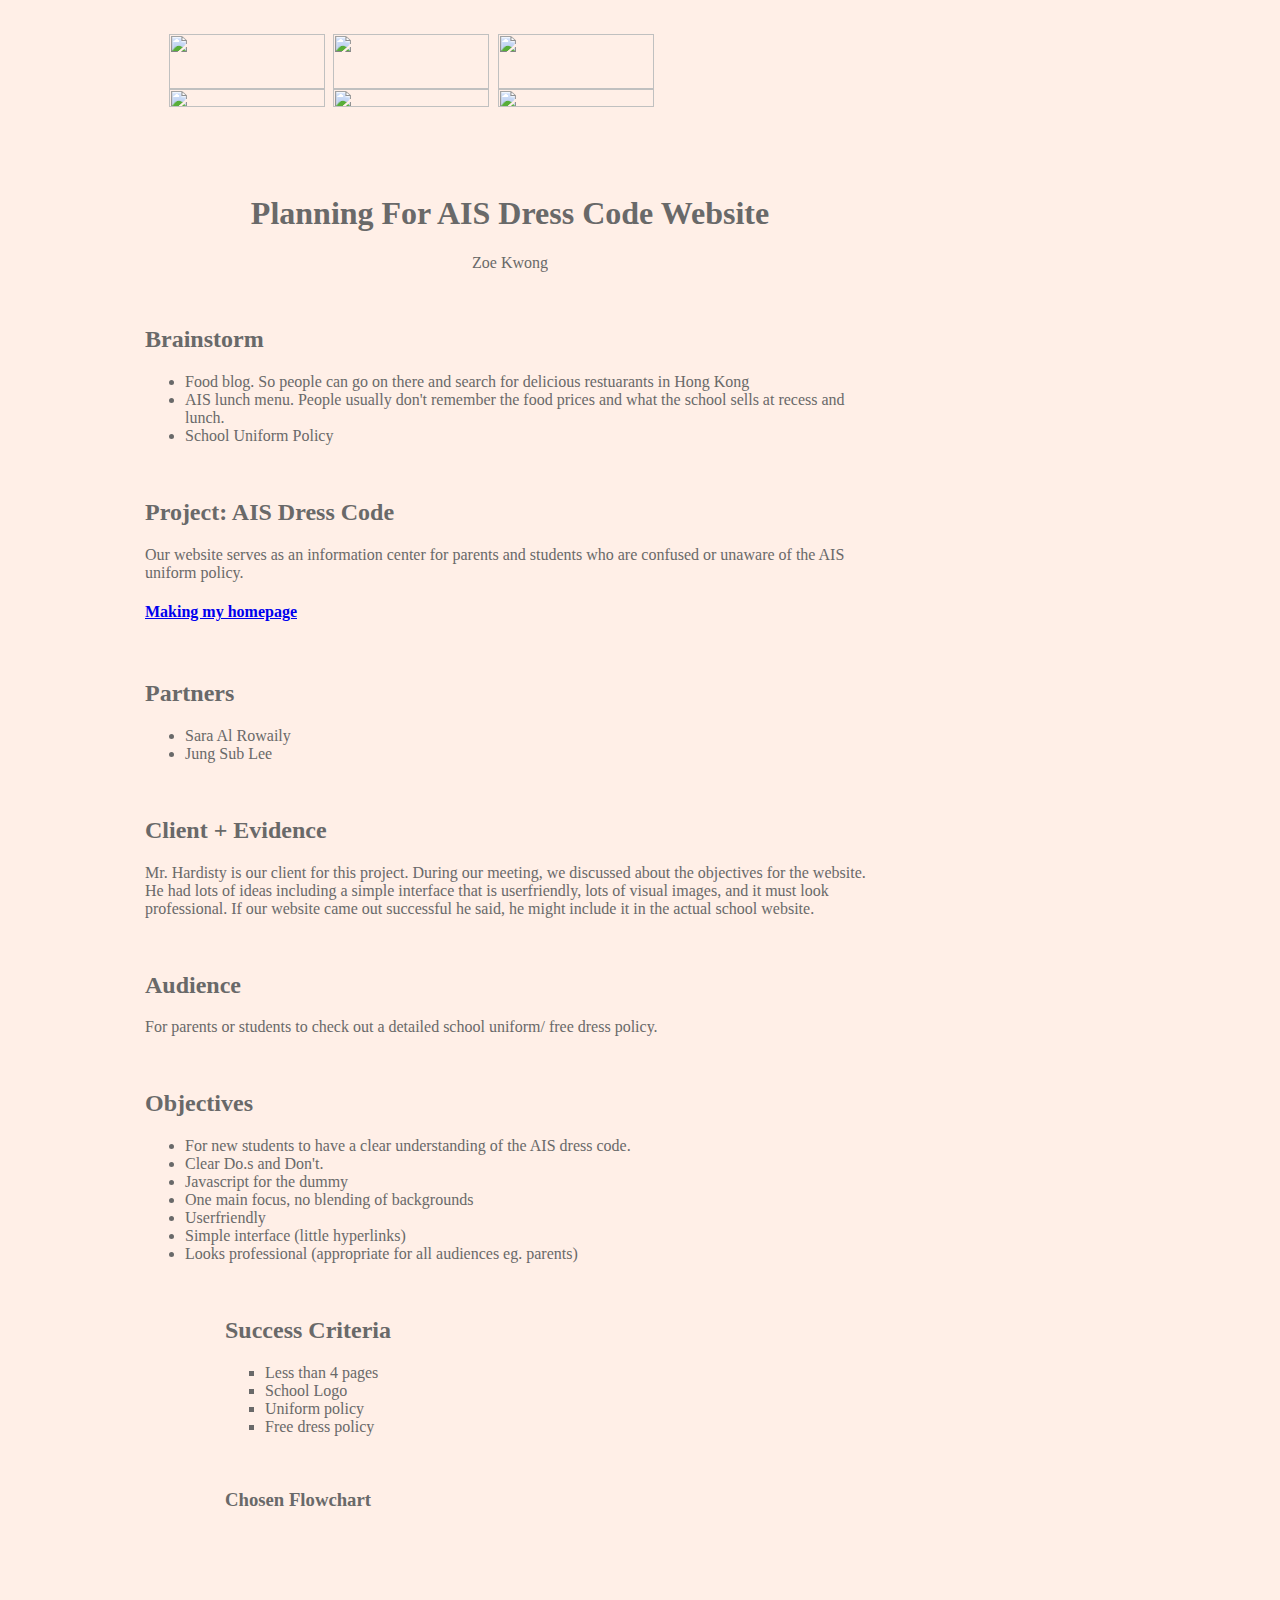
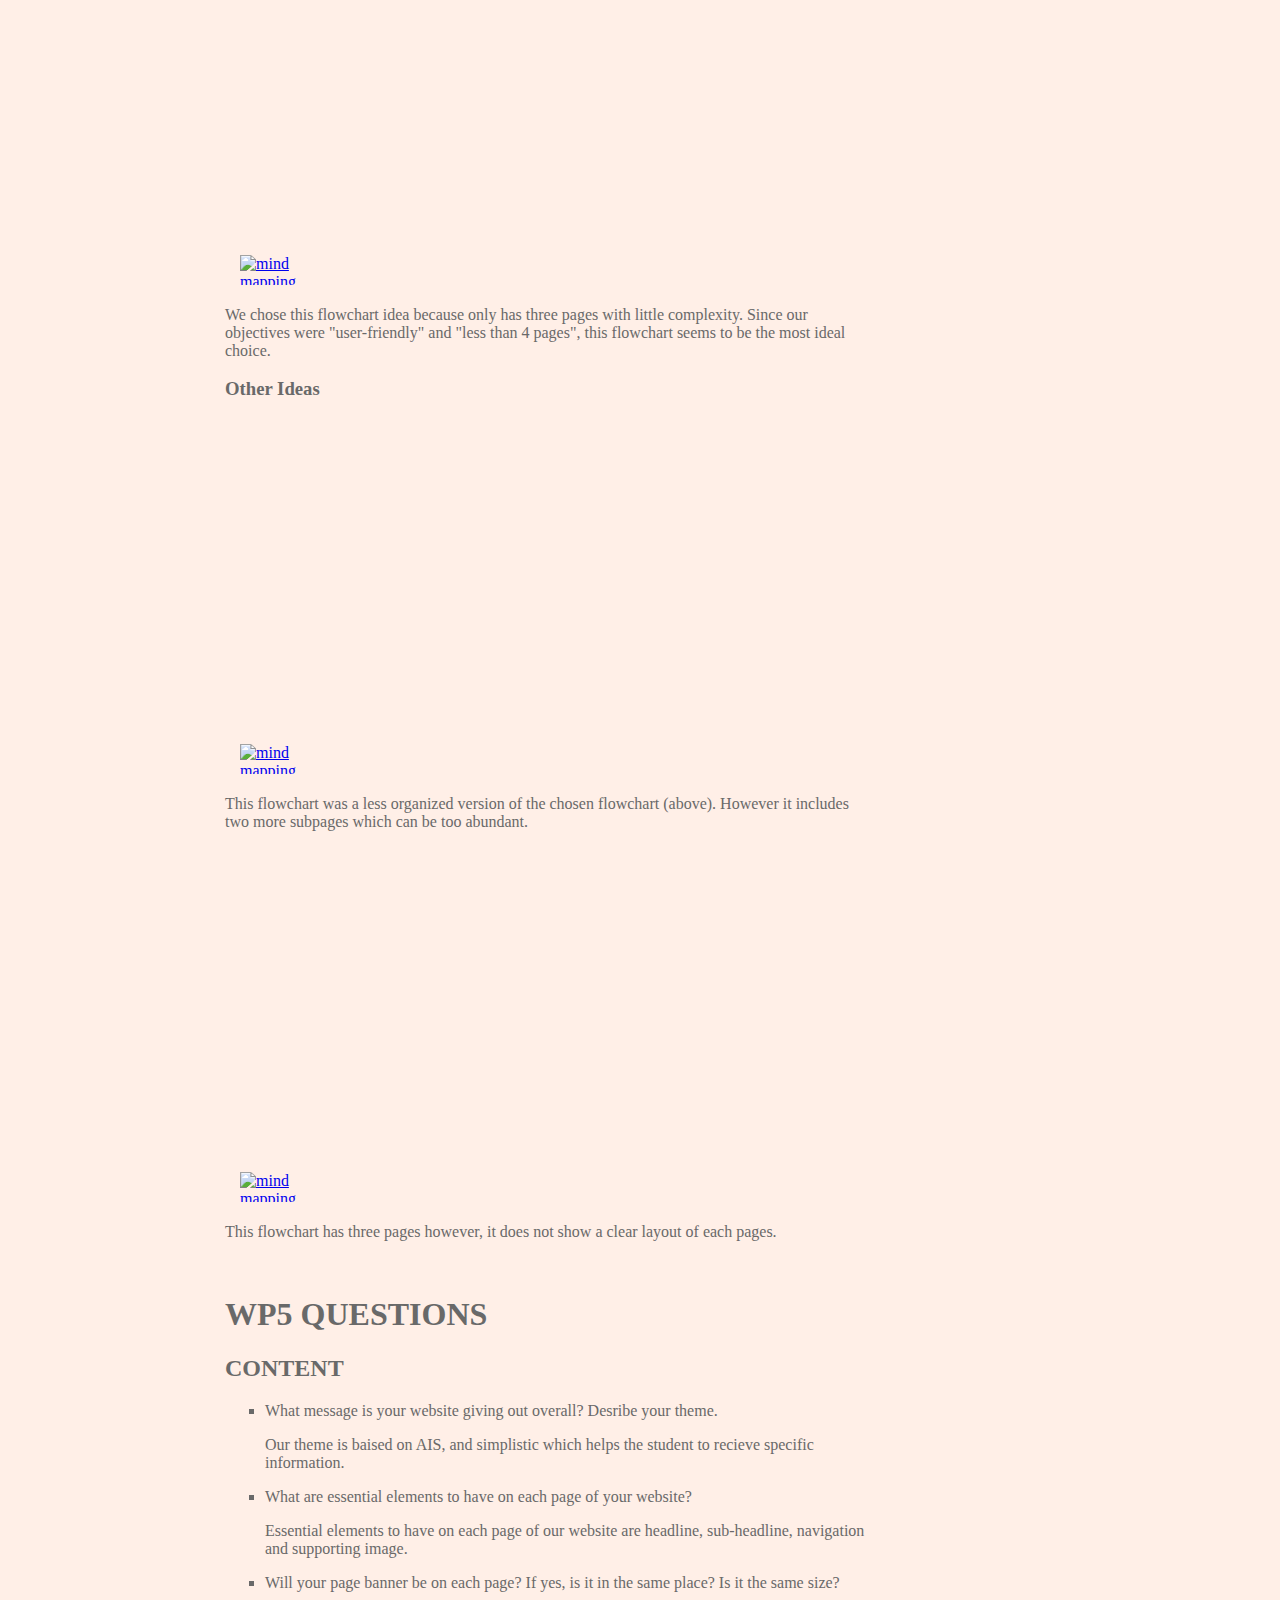
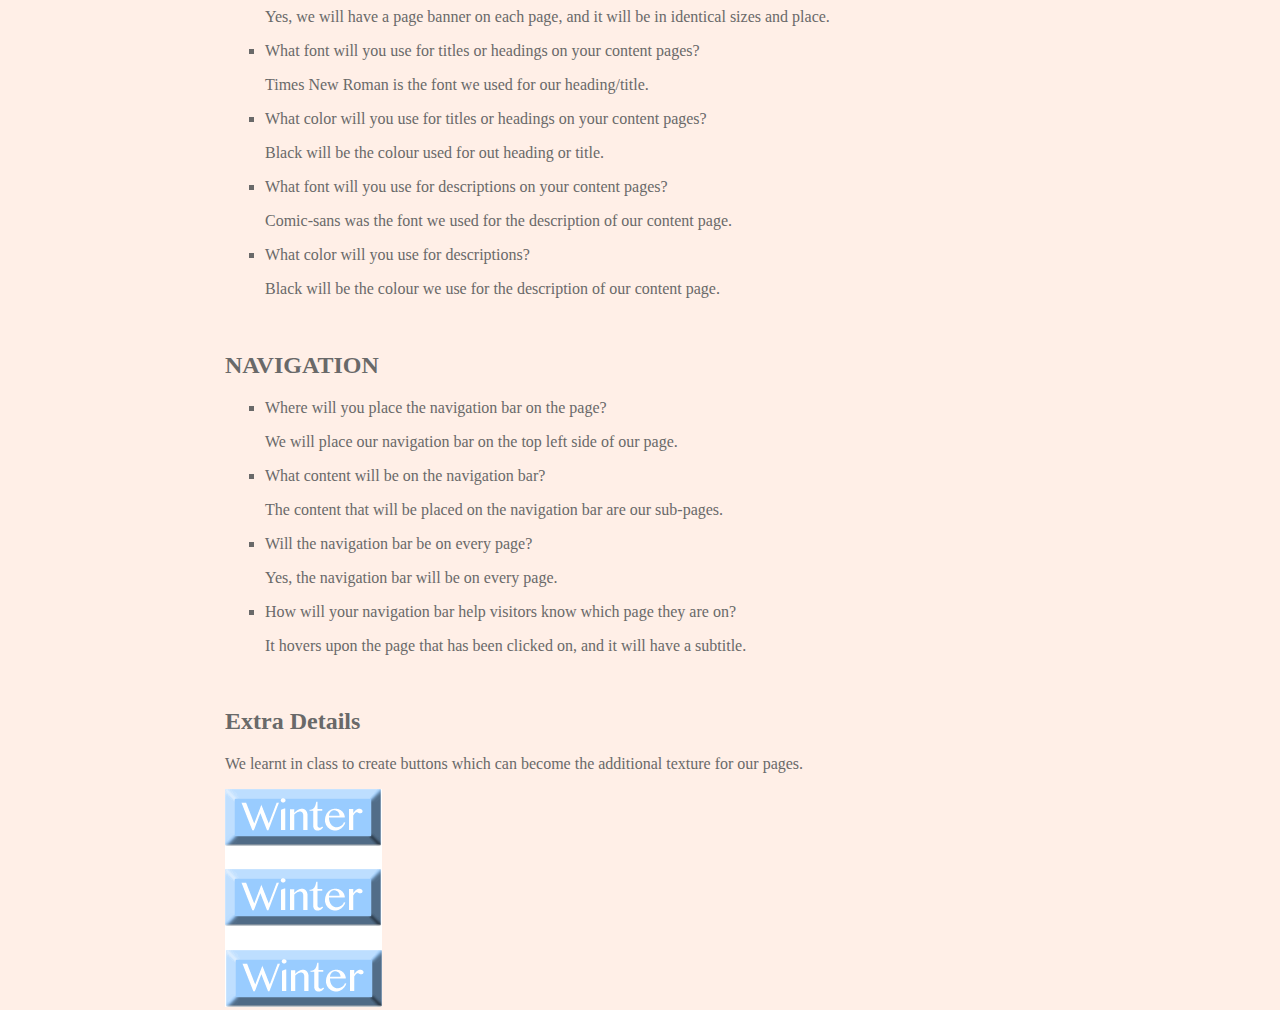
==== index.html @ 4e283cb4 "images" ====
<!DOCTYPE html PUBLIC "-//W3C//DTD XHTML 1.0 Transitional//EN" "http://www.w3.org/TR/xhtml1/DTD/xhtml1-transitional.dtd">
<html xmlns="http://www.w3.org/1999/xhtml"><!-- InstanceBegin template="/Templates/FW-template.dwt" codeOutsideHTMLIsLocked="false" -->
<head>
<meta http-equiv="Content-Type" content="text/html; charset=UTF-8" />
<!-- InstanceBeginEditable name="doctitle" -->
<title>Untitled Document</title>
<!-- InstanceEndEditable -->
<!-- InstanceBeginEditable name="head" -->
<style type="text/css">
body {
	background-color: #FFEFE7;
}
</style>
<!-- InstanceEndEditable -->
<style type="text/css">
#apDiv1 {
	position:absolute;
	left:10px;
	top:17px;
	width:142px;
	height:121px;
	z-index:1;
}
#apDiv2 {
	position:absolute;
	left:161px;
	top:16px;
	width:728px;
	height:124px;
	z-index:2;
}
#apDiv3 {
	position:absolute;
	left:9px;
	top:178px;
	width:144px;
	height:443px;
	z-index:3;
}
#apDiv4 {
	position:absolute;
	left:145px;
	top:174px;
	width:730px;
	height:432px;
	z-index:4;
}td img {display: block;}
</style>
<script language="JavaScript1.2" type="text/javascript">
<!--
function MM_findObj(n, d) { //v4.01
  var p,i,x;  if(!d) d=document; if((p=n.indexOf("?"))>0&&parent.frames.length) {
    d=parent.frames[n.substring(p+1)].document; n=n.substring(0,p);}
  if(!(x=d[n])&&d.all) x=d.all[n]; for (i=0;!x&&i<d.forms.length;i++) x=d.forms[i][n];
  for(i=0;!x&&d.layers&&i<d.layers.length;i++) x=MM_findObj(n,d.layers[i].document);
  if(!x && d.getElementById) x=d.getElementById(n); return x;
}
function MM_nbGroup(event, grpName) { //v6.0
var i,img,nbArr,args=MM_nbGroup.arguments;
  if (event == "init" && args.length > 2) {
    if ((img = MM_findObj(args[2])) != null && !img.MM_init) {
      img.MM_init = true; img.MM_up = args[3]; img.MM_dn = img.src;
      if ((nbArr = document[grpName]) == null) nbArr = document[grpName] = new Array();
      nbArr[nbArr.length] = img;
      for (i=4; i < args.length-1; i+=2) if ((img = MM_findObj(args[i])) != null) {
        if (!img.MM_up) img.MM_up = img.src;
        img.src = img.MM_dn = args[i+1];
        nbArr[nbArr.length] = img;
    } }
  } else if (event == "over") {
    document.MM_nbOver = nbArr = new Array();
    for (i=1; i < args.length-1; i+=3) if ((img = MM_findObj(args[i])) != null) {
      if (!img.MM_up) img.MM_up = img.src;
      img.src = (img.MM_dn && args[i+2]) ? args[i+2] : ((args[i+1])?args[i+1] : img.MM_up);
      nbArr[nbArr.length] = img;
    }
  } else if (event == "out" ) {
    for (i=0; i < document.MM_nbOver.length; i++) { img = document.MM_nbOver[i]; img.src = (img.MM_dn) ? img.MM_dn : img.MM_up; }
  } else if (event == "down") {
    nbArr = document[grpName];
    if (nbArr) for (i=0; i < nbArr.length; i++) { img=nbArr[i]; img.src = img.MM_up; img.MM_dn = 0; }
    document[grpName] = nbArr = new Array();
    for (i=2; i < args.length-1; i+=2) if ((img = MM_findObj(args[i])) != null) {
      if (!img.MM_up) img.MM_up = img.src;
      img.src = img.MM_dn = (args[i+1])? args[i+1] : img.MM_up;
      nbArr[nbArr.length] = img;
  } }
}

function MM_preloadImages() { //v3.0
  var d=document; if(d.images){ if(!d.MM_p) d.MM_p=new Array();
    var i,j=d.MM_p.length,a=MM_preloadImages.arguments; for(i=0; i<a.length; i++)
    if (a[i].indexOf("#")!=0){ d.MM_p[j]=new Image; d.MM_p[j++].src=a[i];}}
}

//-->
</script>
</head>

<body>
<div id="apDiv2">
  <table width="500" border="0" align="center" cellpadding="0" cellspacing="0" style="display: inline-table;">
    <!-- fwtable fwsrc="planningsite-buttons.png" fwpage="Page 1" fwbase="FWbuttons-planningsite.gif" fwstyle="Dreamweaver" fwdocid = "1319396795" fwnested="0" -->
    <tr>
      <td><img src="spacer.gif" width="8" height="1" border="0" alt="" /></td>
      <td><img src="spacer.gif" width="156" height="1" border="0" alt="" /></td>
      <td><img src="spacer.gif" width="8" height="1" border="0" alt="" /></td>
      <td><img src="spacer.gif" width="156" height="1" border="0" alt="" /></td>
      <td><img src="spacer.gif" width="9" height="1" border="0" alt="" /></td>
      <td><img src="spacer.gif" width="156" height="1" border="0" alt="" /></td>
      <td><img src="spacer.gif" width="7" height="1" border="0" alt="" /></td>
      <td><img src="spacer.gif" width="1" height="1" border="0" alt="" /></td>
    </tr>
    <tr>
      <td colspan="7"><img name="FWbuttonsplanningsite_r1_c1" src="FWbuttons-planningsite_r1_c1.gif" width="500" height="17" border="0" id="FWbuttonsplanningsite_r1_c1" alt="" /></td>
      <td><img src="spacer.gif" width="1" height="17" border="0" alt="" /></td>
    </tr>
    <tr>
      <td rowspan="2"><img name="FWbuttonsplanningsite_r2_c1" src="FWbuttons-planningsite_r2_c1.gif" width="8" height="73" border="0" id="FWbuttonsplanningsite_r2_c1" alt="" /></td>
      <td><a href="index.html" onmouseout="MM_nbGroup('out');" onmouseover="MM_nbGroup('over','FWbuttonsplanningsite_r2_c2','www/CTD-Planning-Site-ZKwong/FWbuttons-planningsite_r2_c2_s2.gif','www/CTD-Planning-Site-ZKwong/FWbuttons-planningsite_r2_c2_s3.gif',1);" onclick="MM_nbGroup('down','navbar1','FWbuttonsplanningsite_r2_c2','www/CTD-Planning-Site-ZKwong/FWbuttons-planningsite_r2_c2_s3.gif',1);"><img name="FWbuttonsplanningsite_r2_c2" src="FWbuttons-planningsite_r2_c2.gif" width="156" height="55" border="0" id="FWbuttonsplanningsite_r2_c2" alt="" /></a></td>
      <td rowspan="2"><img name="FWbuttonsplanningsite_r2_c3" src="FWbuttons-planningsite_r2_c3.gif" width="8" height="73" border="0" id="FWbuttonsplanningsite_r2_c3" alt="" /></td>
      <td><a href="wireframe-to-prototype.html" onmouseout="MM_nbGroup('out');" onmouseover="MM_nbGroup('over','FWbuttonsplanningsite_r2_c4','www/CTD-Planning-Site-ZKwong/FWbuttons-planningsite_r2_c4_s2.gif','www/CTD-Planning-Site-ZKwong/FWbuttons-planningsite_r2_c4_s3.gif',1);" onclick="MM_nbGroup('down','navbar1','FWbuttonsplanningsite_r2_c4','www/CTD-Planning-Site-ZKwong/FWbuttons-planningsite_r2_c4_s3.gif',1);"><img name="FWbuttonsplanningsite_r2_c4" src="FWbuttons-planningsite_r2_c4.gif" width="156" height="55" border="0" id="FWbuttonsplanningsite_r2_c4" alt="" /></a></td>
      <td rowspan="2"><img name="FWbuttonsplanningsite_r2_c5" src="FWbuttons-planningsite_r2_c5.gif" width="9" height="73" border="0" id="FWbuttonsplanningsite_r2_c5" alt="" /></td>
      <td><a href="javascript:;" onmouseout="MM_nbGroup('out');" onmouseover="MM_nbGroup('over','FWbuttonsplanningsite_r2_c6','www/CTD-Planning-Site-ZKwong/FWbuttons-planningsite_r2_c6_s2.gif','www/CTD-Planning-Site-ZKwong/FWbuttons-planningsite_r2_c6_s3.gif',1);" onclick="MM_nbGroup('down','navbar1','FWbuttonsplanningsite_r2_c6','www/CTD-Planning-Site-ZKwong/FWbuttons-planningsite_r2_c6_s3.gif',1);"><img name="FWbuttonsplanningsite_r2_c6" src="FWbuttons-planningsite_r2_c6.gif" width="156" height="55" border="0" id="FWbuttonsplanningsite_r2_c6" alt="" /></a></td>
      <td rowspan="2"><img name="FWbuttonsplanningsite_r2_c7" src="FWbuttons-planningsite_r2_c7.gif" width="7" height="73" border="0" id="FWbuttonsplanningsite_r2_c7" alt="" /></td>
      <td><img src="spacer.gif" width="1" height="55" border="0" alt="" /></td>
    </tr>
    <tr>
      <td><img name="FWbuttonsplanningsite_r3_c2" src="FWbuttons-planningsite_r3_c2.gif" width="156" height="18" border="0" id="FWbuttonsplanningsite_r3_c2" alt="" /></td>
      <td><img name="FWbuttonsplanningsite_r3_c4" src="FWbuttons-planningsite_r3_c4.gif" width="156" height="18" border="0" id="FWbuttonsplanningsite_r3_c4" alt="" /></td>
      <td><img name="FWbuttonsplanningsite_r3_c6" src="FWbuttons-planningsite_r3_c6.gif" width="156" height="18" border="0" id="FWbuttonsplanningsite_r3_c6" alt="" /></td>
      <td><img src="spacer.gif" width="1" height="18" border="0" alt="" /></td>
    </tr>
  </table>
</div>
<div id="apDiv4"><!-- InstanceBeginEditable name="Subpage content" -->
<FONT FACE="Palatino Linotype">

  <font color="dimgray">
  <center><h1> Planning For AIS Dress Code Website </h1></center>
  <center><p> Zoe Kwong </p>
    <p>&nbsp;</p>
  </center>

<h2>Brainstorm</h2>
<ul>
  <li> Food blog. So people can go on there and search for delicious restuarants in Hong Kong</li>
  <li> AIS lunch menu. People usually don't remember the food prices and what the school sells at recess and lunch. </li>
  <li> School Uniform Policy</li>
</ul>

<p>&nbsp;</p>

<h2>Project: AIS Dress Code </h2>
<p>Our website serves as an information center for parents and students who are confused or unaware of the AIS uniform policy.</p>

<a href="wireframe-to-prototype.html"/><h4>Making my homepage</h4></a>

  <p>&nbsp;</p>

<h2> Partners </h2><ul>
  <li>Sara Al Rowaily</li>
  <li>Jung Sub Lee</li></ul>

<p>&nbsp;</p>

<h2>Client + Evidence</h2>
<p>Mr. Hardisty is our client for this project. During our meeting, we discussed about the objectives for the website. He had lots of ideas including a simple interface that is userfriendly, lots of visual images, and it must look professional. If our website came out successful he said, he might include it in the actual school website.</p>

<p>&nbsp;</p>

<h2>Audience</h2>
<p>For parents or students to check out a detailed school uniform/ free dress policy. </p>

<p>&nbsp;</p>

<h2>Objectives</h2><ul>
<li> For new students to have a clear understanding of the AIS dress code. </li>
<li>Clear Do.s and Don't.</li>
<li>Javascript for the dummy </li>
<li>One main focus, no blending of backgrounds</li>
<li>Userfriendly</li>
<li>Simple interface (little hyperlinks)</li>
<li>Looks professional (appropriate for all audiences eg. parents)</li>
<ul>

<p>&nbsp;</p>

<h2>Success Criteria </h2><ul>
<li>Less than 4 pages </li>
<li>School Logo </li>
<li>Uniform policy</li>
<li>Free dress policy</li>
</ul>

<p>&nbsp;</p>

<h3>Chosen Flowchart</h3><div style="width: 480px; height: 360px; margin: 10px; position: relative;"><iframe allowfullscreen="allowfullscreen" frameborder="0" style="width:480px; height:360px" src="https://www.lucidchart.com/documents/embeddedchart/fd4b2a7f-267f-4caa-bd39-68d762078d2d" id="Si75HEN2suk-"></iframe><a href="https://www.lucidchart.com/pages/examples/mind_mapping_software" style="margin: 0; padding: 0; border: none; display: inline-block; position: absolute; bottom: 5px; left: 5px;"><img alt="mind mapping software"title="Lucidchart online diagrams"style="width: 100px; height: 30px; margin: 0; padding: 0; border-image: none; border: none; display: block"src="https://www.lucidchart.com/img/diagrams-lucidchart.png"/></a></div>
<p>We chose this flowchart idea because only has three pages with little complexity. Since our objectives were &quot;user-friendly&quot; and &quot;less than 4 pages&quot;, this flowchart seems to be the most ideal choice.</p>
<h3>Other Ideas</h3><div style="width: 480px; height: 360px; margin: 10px; position: relative;"><iframe allowfullscreen="allowfullscreen" frameborder="0" style="width:480px; height:360px" src="https://www.lucidchart.com/documents/embeddedchart/3c1826f1-ba9b-41a8-bef8-9c58d7a84919" id="hX65FKKBlJyB"></iframe><a href="https://www.lucidchart.com/pages/examples/mind_mapping_software" style="margin: 0; padding: 0; border: none; display: inline-block; position: absolute; bottom: 5px; left: 5px;"><img alt="mind mapping software"title="Lucidchart online diagrams"style="width: 100px; height: 30px; margin: 0; padding: 0; border-image: none; border: none; display: block"src="https://www.lucidchart.com/img/diagrams-lucidchart.png"/></a></div>
<p>This flowchart was a less organized version of the chosen flowchart (above). However it includes two more subpages which can be too abundant.</p>
<div style="width: 480px; height: 360px; margin: 10px; position: relative;"><iframe allowfullscreen="allowfullscreen" frameborder="0" style="width:480px; height:360px" src="https://www.lucidchart.com/documents/embeddedchart/90cb8b54-268c-472b-b21d-6dd7d0746dbd" id="5U65I5N0EyYu"></iframe><a href="https://www.lucidchart.com/pages/examples/mind_mapping_software" style="margin: 0; padding: 0; border: none; display: inline-block; position: absolute; bottom: 5px; left: 5px;"><img alt="mind mapping software"title="Lucidchart online diagrams"style="width: 100px; height: 30px; margin: 0; padding: 0; border-image: none; border: none; display: block"src="https://www.lucidchart.com/img/diagrams-lucidchart.png"/></a></div>
<p>This flowchart has three pages however, it does not show a clear layout of each pages.</p>

<p>&nbsp;</p>

<h1> WP5 QUESTIONS</h1>

  <h2> CONTENT </h2>
<ul>  <li> What message is your website giving out overall? Desribe your theme.</li>
    <p>Our theme is baised on AIS, and simplistic which helps the student to recieve specific information.</p>
    <li> What are essential elements to have on each page of your website? </li>
  </p>Essential elements to have on each page of our website are headline, sub-headline, navigation and supporting image.</p>
      <li> Will your page banner be on each page? If yes, is it in the same place? Is it the same size? </li>
    </p>Yes, we will have a page banner on each page, and it will be in identical sizes and place.</p>
        <li> What font will you use for titles  or headings on your content pages? </li>
      <p>Times New Roman is the font we used for our heading/title. </p>
          <li> What color will you use for titles or headings on your content pages?</li>
            <p>Black will be the colour used for out heading or title.</p>
            <li> What font will you use for descriptions on your content pages?</li>
              <p>Comic-sans was the font we used for the description of our content page.</p>
              <li> What color will you use for descriptions?</li>
                <p>Black will be the colour we use for the description of our content page.</p> </ul>
								<p>&nbsp;</p>
							  <h2> NAVIGATION </h2>
                <ul><li> Where will you place the navigation bar on the page?</li>
                <p>  We will place our navigation bar on the top left side of our page.</p>
                  <li> What content will be on the navigation bar?</li>
                  <p>  The content that will be placed on the navigation bar are our sub-pages.</p>
                    <li> Will the navigation bar be on every page?</li>
                    <p>  Yes, the navigation bar will be on every page.</p>
                      <li> How will your navigation bar help visitors know which page they are on?</li>
                        <p>It hovers upon the page that has been clicked on, and it will have a subtitle. </p>
  </ul>
<p>&nbsp;</p>

<h2>Extra Details </h2>
<p>We learnt in class to create buttons which can become the additional texture for our pages.</p>
<a href= "file://localhost/Users/CTD-01/Library/Application%20Support/Adobe/Fireworks%20CS5/FWTemp/147077/00000002.htm"><img src="buttons.gif"/>
</font>
</FONT>
<!-- InstanceEndEditable --></div>
</body>
<!-- InstanceEnd --></html>
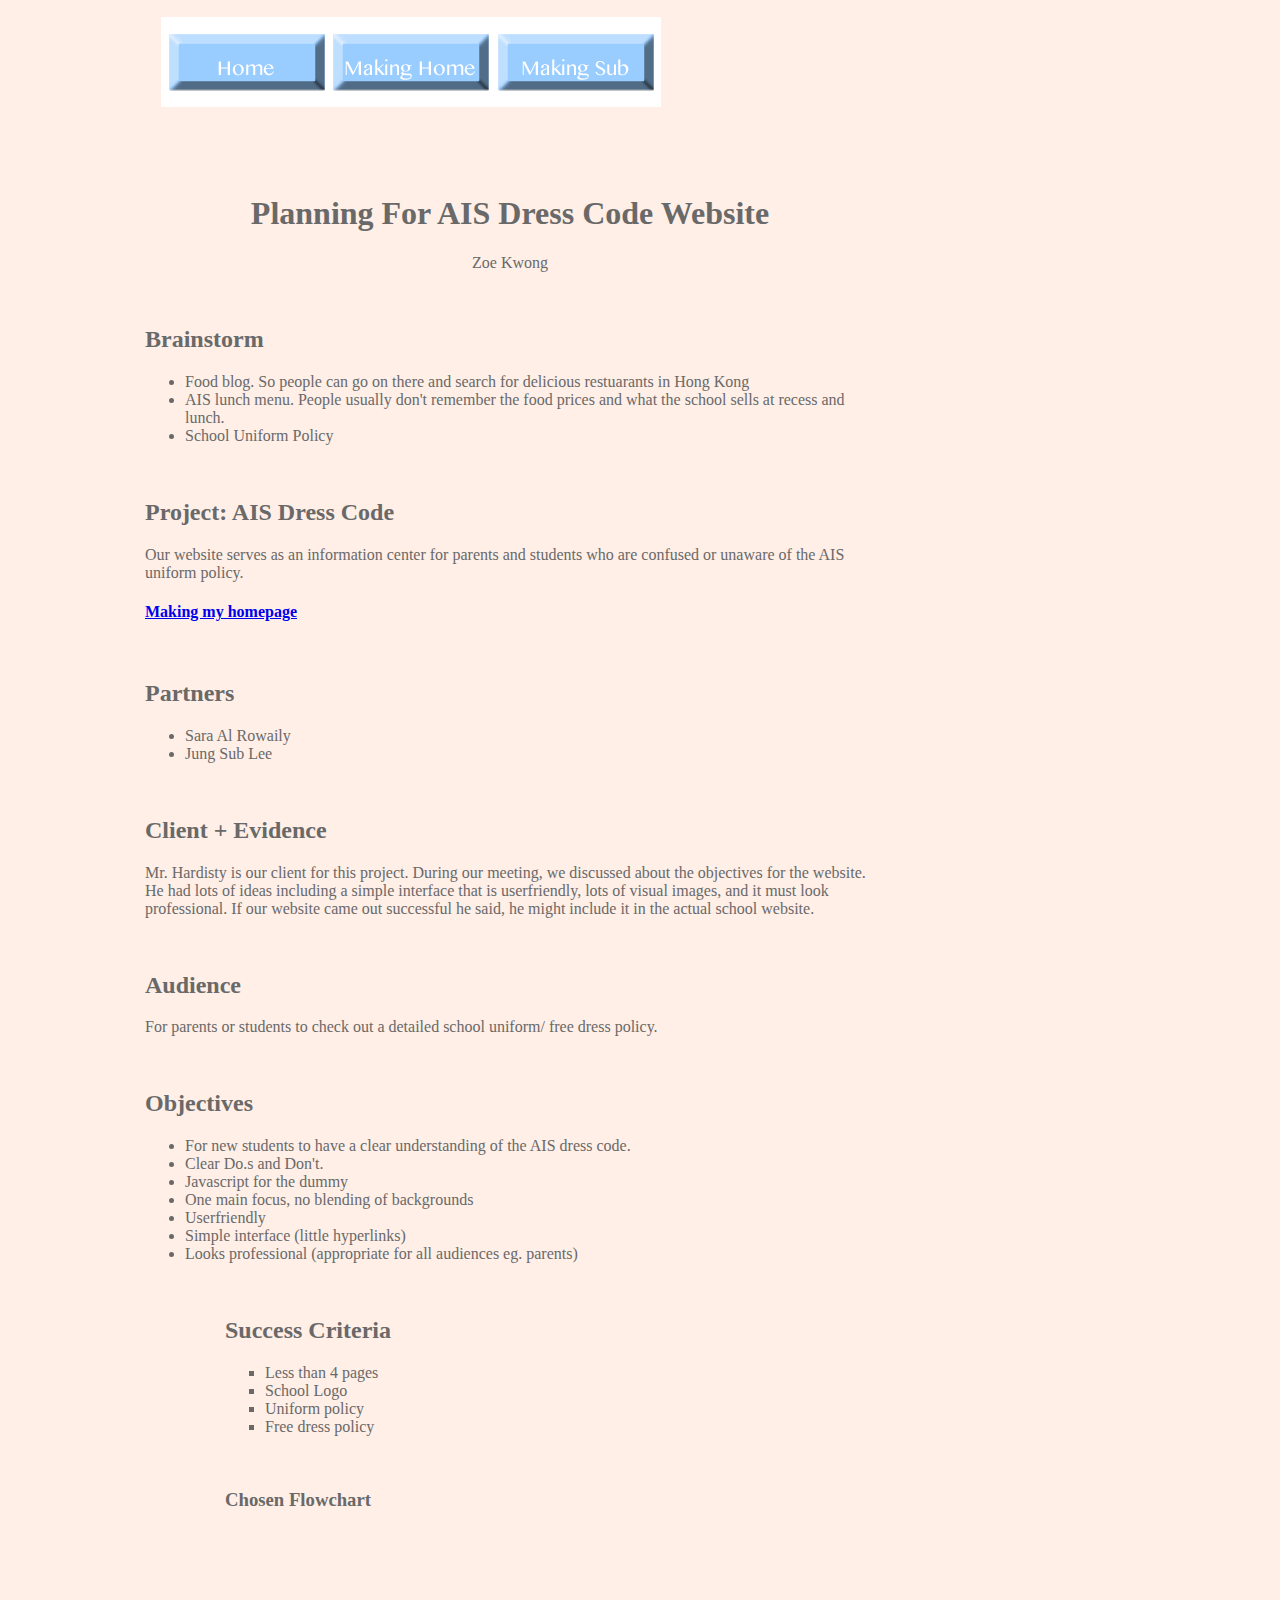
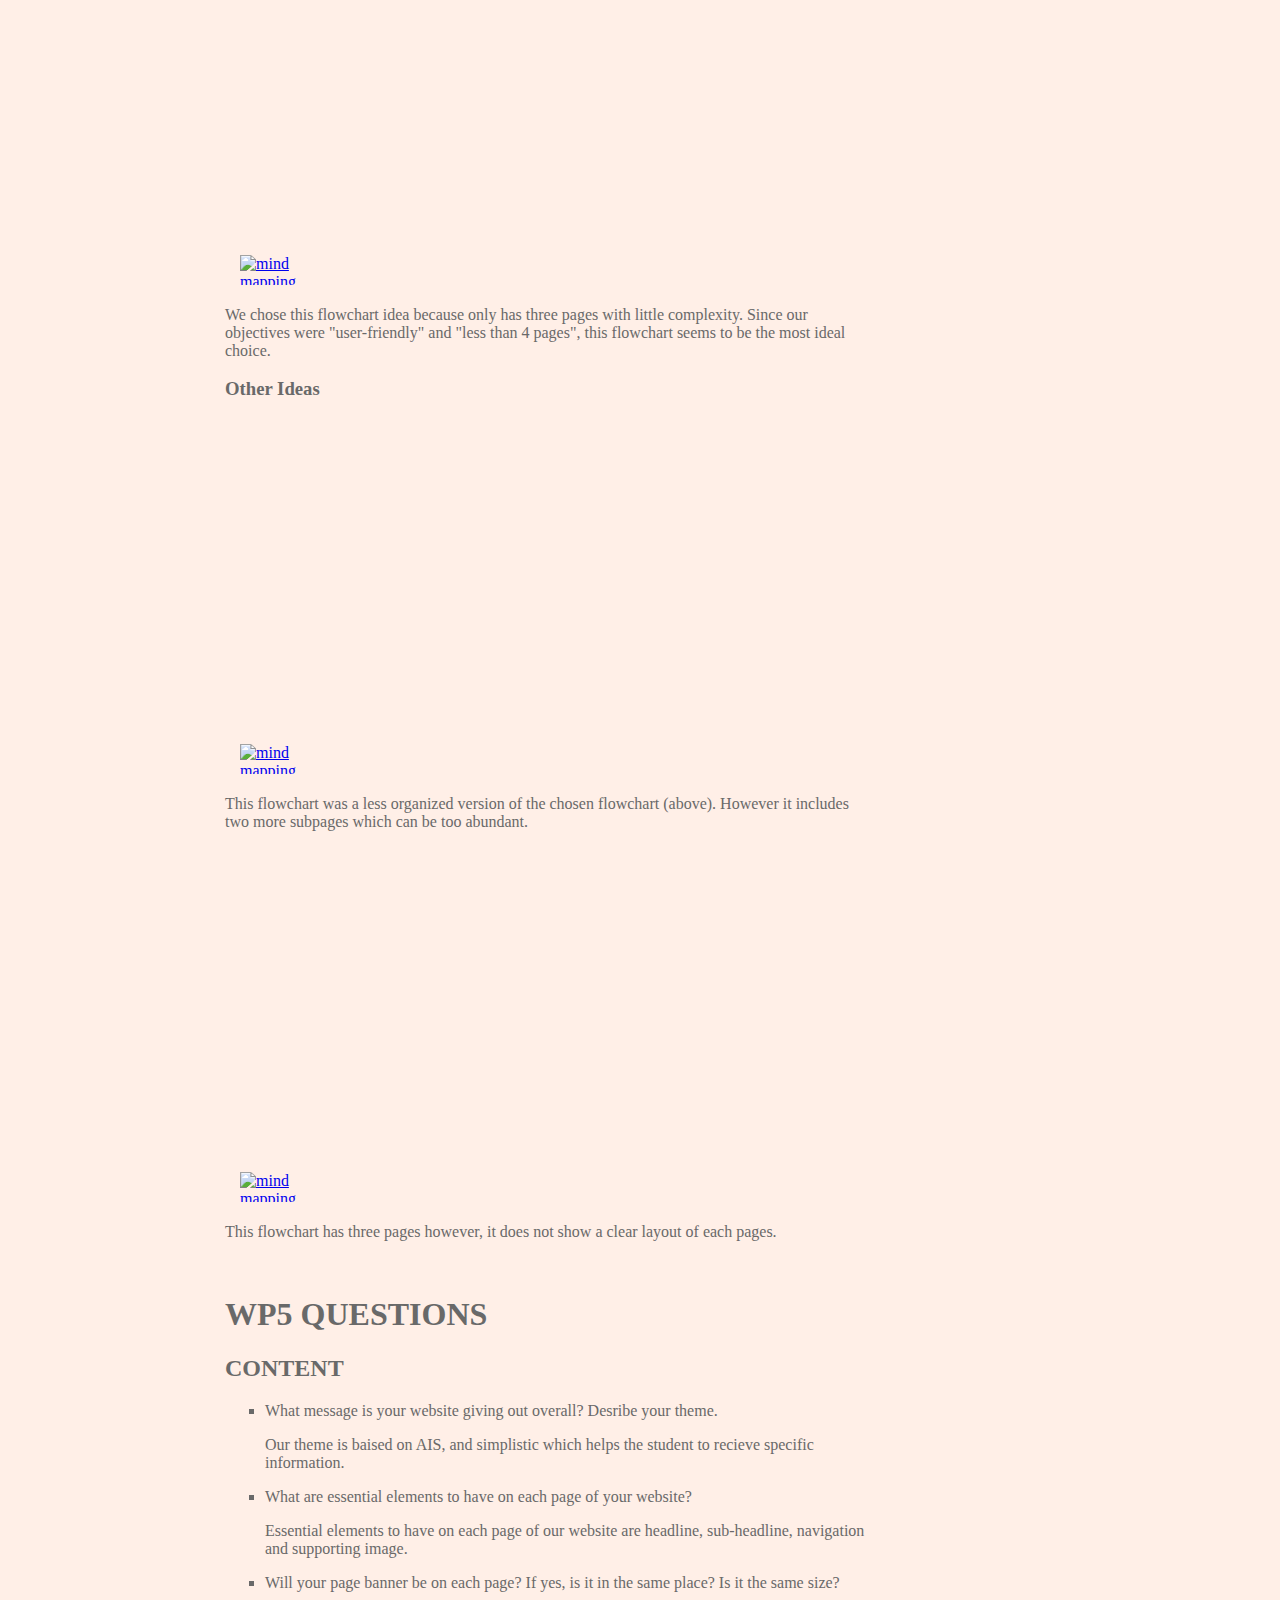
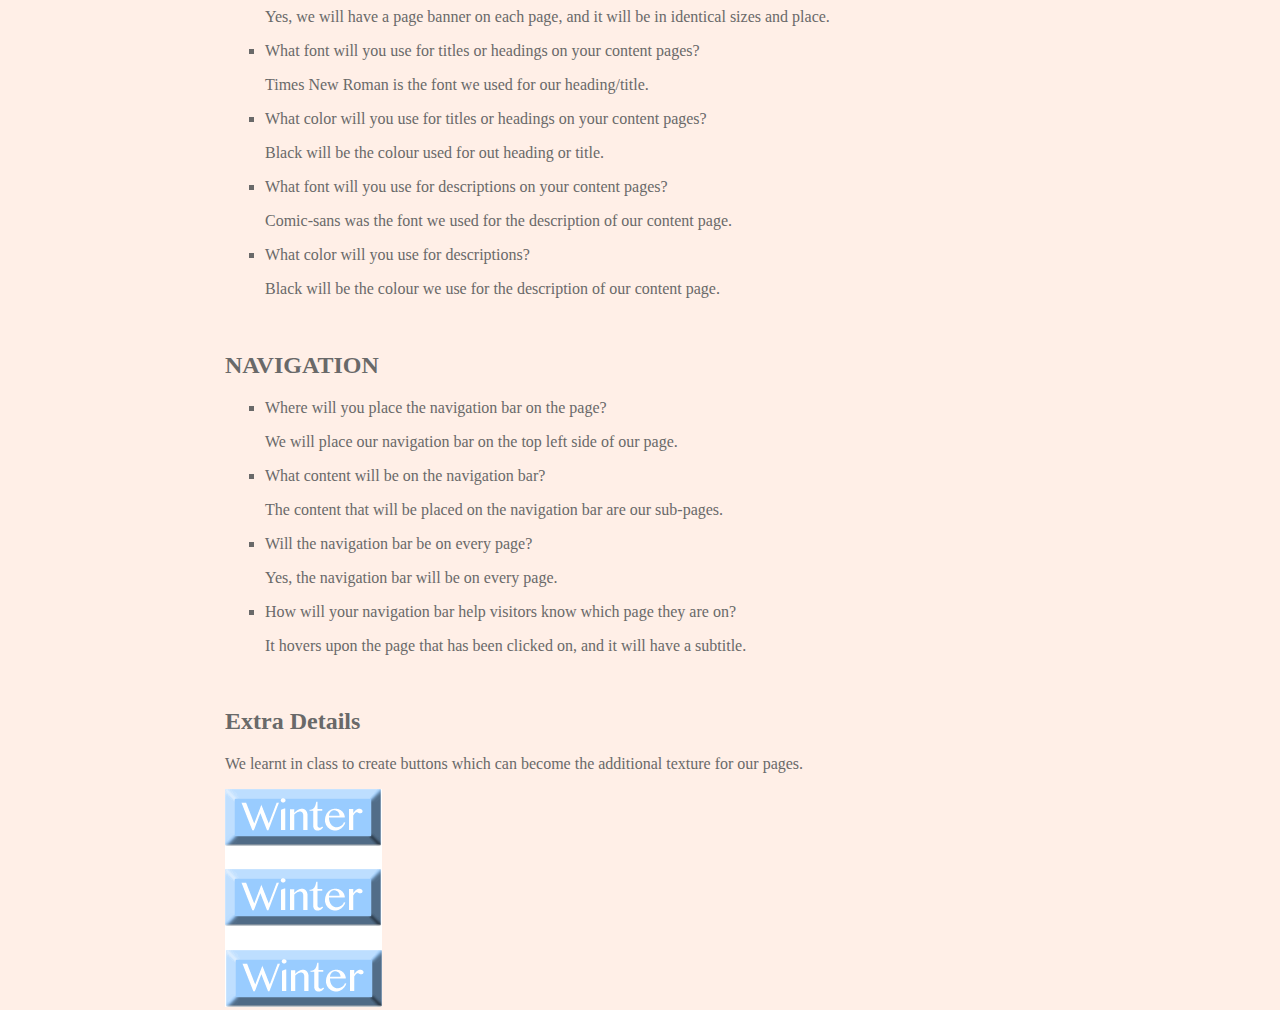
==== commit a2fa491f: "." ====
--- a/index.html
+++ b/index.html
@@ -102,34 +102,34 @@
   <table width="500" border="0" align="center" cellpadding="0" cellspacing="0" style="display: inline-table;">
     <!-- fwtable fwsrc="planningsite-buttons.png" fwpage="Page 1" fwbase="FWbuttons-planningsite.gif" fwstyle="Dreamweaver" fwdocid = "1319396795" fwnested="0" -->
     <tr>
-      <td><img src="spacer.gif" width="8" height="1" border="0" alt="" /></td>
-      <td><img src="spacer.gif" width="156" height="1" border="0" alt="" /></td>
-      <td><img src="spacer.gif" width="8" height="1" border="0" alt="" /></td>
-      <td><img src="spacer.gif" width="156" height="1" border="0" alt="" /></td>
-      <td><img src="spacer.gif" width="9" height="1" border="0" alt="" /></td>
-      <td><img src="spacer.gif" width="156" height="1" border="0" alt="" /></td>
-      <td><img src="spacer.gif" width="7" height="1" border="0" alt="" /></td>
-      <td><img src="spacer.gif" width="1" height="1" border="0" alt="" /></td>
-    </tr>
-    <tr>
-      <td colspan="7"><img name="FWbuttonsplanningsite_r1_c1" src="FWbuttons-planningsite_r1_c1.gif" width="500" height="17" border="0" id="FWbuttonsplanningsite_r1_c1" alt="" /></td>
-      <td><img src="spacer.gif" width="1" height="17" border="0" alt="" /></td>
-    </tr>
-    <tr>
-      <td rowspan="2"><img name="FWbuttonsplanningsite_r2_c1" src="FWbuttons-planningsite_r2_c1.gif" width="8" height="73" border="0" id="FWbuttonsplanningsite_r2_c1" alt="" /></td>
-      <td><a href="index.html" onmouseout="MM_nbGroup('out');" onmouseover="MM_nbGroup('over','FWbuttonsplanningsite_r2_c2','www/CTD-Planning-Site-ZKwong/FWbuttons-planningsite_r2_c2_s2.gif','www/CTD-Planning-Site-ZKwong/FWbuttons-planningsite_r2_c2_s3.gif',1);" onclick="MM_nbGroup('down','navbar1','FWbuttonsplanningsite_r2_c2','www/CTD-Planning-Site-ZKwong/FWbuttons-planningsite_r2_c2_s3.gif',1);"><img name="FWbuttonsplanningsite_r2_c2" src="FWbuttons-planningsite_r2_c2.gif" width="156" height="55" border="0" id="FWbuttonsplanningsite_r2_c2" alt="" /></a></td>
-      <td rowspan="2"><img name="FWbuttonsplanningsite_r2_c3" src="FWbuttons-planningsite_r2_c3.gif" width="8" height="73" border="0" id="FWbuttonsplanningsite_r2_c3" alt="" /></td>
-      <td><a href="wireframe-to-prototype.html" onmouseout="MM_nbGroup('out');" onmouseover="MM_nbGroup('over','FWbuttonsplanningsite_r2_c4','www/CTD-Planning-Site-ZKwong/FWbuttons-planningsite_r2_c4_s2.gif','www/CTD-Planning-Site-ZKwong/FWbuttons-planningsite_r2_c4_s3.gif',1);" onclick="MM_nbGroup('down','navbar1','FWbuttonsplanningsite_r2_c4','www/CTD-Planning-Site-ZKwong/FWbuttons-planningsite_r2_c4_s3.gif',1);"><img name="FWbuttonsplanningsite_r2_c4" src="FWbuttons-planningsite_r2_c4.gif" width="156" height="55" border="0" id="FWbuttonsplanningsite_r2_c4" alt="" /></a></td>
-      <td rowspan="2"><img name="FWbuttonsplanningsite_r2_c5" src="FWbuttons-planningsite_r2_c5.gif" width="9" height="73" border="0" id="FWbuttonsplanningsite_r2_c5" alt="" /></td>
-      <td><a href="javascript:;" onmouseout="MM_nbGroup('out');" onmouseover="MM_nbGroup('over','FWbuttonsplanningsite_r2_c6','www/CTD-Planning-Site-ZKwong/FWbuttons-planningsite_r2_c6_s2.gif','www/CTD-Planning-Site-ZKwong/FWbuttons-planningsite_r2_c6_s3.gif',1);" onclick="MM_nbGroup('down','navbar1','FWbuttonsplanningsite_r2_c6','www/CTD-Planning-Site-ZKwong/FWbuttons-planningsite_r2_c6_s3.gif',1);"><img name="FWbuttonsplanningsite_r2_c6" src="FWbuttons-planningsite_r2_c6.gif" width="156" height="55" border="0" id="FWbuttonsplanningsite_r2_c6" alt="" /></a></td>
-      <td rowspan="2"><img name="FWbuttonsplanningsite_r2_c7" src="FWbuttons-planningsite_r2_c7.gif" width="7" height="73" border="0" id="FWbuttonsplanningsite_r2_c7" alt="" /></td>
-      <td><img src="spacer.gif" width="1" height="55" border="0" alt="" /></td>
-    </tr>
-    <tr>
-      <td><img name="FWbuttonsplanningsite_r3_c2" src="FWbuttons-planningsite_r3_c2.gif" width="156" height="18" border="0" id="FWbuttonsplanningsite_r3_c2" alt="" /></td>
-      <td><img name="FWbuttonsplanningsite_r3_c4" src="FWbuttons-planningsite_r3_c4.gif" width="156" height="18" border="0" id="FWbuttonsplanningsite_r3_c4" alt="" /></td>
-      <td><img name="FWbuttonsplanningsite_r3_c6" src="FWbuttons-planningsite_r3_c6.gif" width="156" height="18" border="0" id="FWbuttonsplanningsite_r3_c6" alt="" /></td>
-      <td><img src="spacer.gif" width="1" height="18" border="0" alt="" /></td>
+      <td><img src="images/spacer.gif" width="8" height="1" border="0" alt="" /></td>
+      <td><img src="images/spacer.gif" width="156" height="1" border="0" alt="" /></td>
+      <td><img src="images/spacer.gif" width="8" height="1" border="0" alt="" /></td>
+      <td><img src="images/spacer.gif" width="156" height="1" border="0" alt="" /></td>
+      <td><img src="images/spacer.gif" width="9" height="1" border="0" alt="" /></td>
+      <td><img src="images/spacer.gif" width="156" height="1" border="0" alt="" /></td>
+      <td><img src="images/spacer.gif" width="7" height="1" border="0" alt="" /></td>
+      <td><img src="images/spacer.gif" width="1" height="1" border="0" alt="" /></td>
+    </tr>
+    <tr>
+      <td colspan="7"><img name="FWbuttonsplanningsite_r1_c1" src="images/FWbuttons-planningsite_r1_c1.gif" width="500" height="17" border="0" id="FWbuttonsplanningsite_r1_c1" alt="" /></td>
+      <td><img src="images/spacer.gif" width="1" height="17" border="0" alt="" /></td>
+    </tr>
+    <tr>
+      <td rowspan="2"><img name="FWbuttonsplanningsite_r2_c1" src="images/FWbuttons-planningsite_r2_c1.gif" width="8" height="73" border="0" id="FWbuttonsplanningsite_r2_c1" alt="" /></td>
+      <td><a href="index.html" onmouseout="MM_nbGroup('out');" onmouseover="MM_nbGroup('over','FWbuttonsplanningsite_r2_c2','www/CTD-Planning-Site-ZKwong/images/FWbuttons-planningsite_r2_c2_s2.gif','www/CTD-Planning-Site-ZKwong/images/FWbuttons-planningsite_r2_c2_s3.gif',1);" onclick="MM_nbGroup('down','navbar1','FWbuttonsplanningsite_r2_c2','www/CTD-Planning-Site-ZKwong/images/FWbuttons-planningsite_r2_c2_s3.gif',1);"><img name="FWbuttonsplanningsite_r2_c2" src="images/FWbuttons-planningsite_r2_c2.gif" width="156" height="55" border="0" id="FWbuttonsplanningsite_r2_c2" alt="" /></a></td>
+      <td rowspan="2"><img name="FWbuttonsplanningsite_r2_c3" src="images/FWbuttons-planningsite_r2_c3.gif" width="8" height="73" border="0" id="FWbuttonsplanningsite_r2_c3" alt="" /></td>
+      <td><a href="wireframe-to-prototype.html" onmouseout="MM_nbGroup('out');" onmouseover="MM_nbGroup('over','FWbuttonsplanningsite_r2_c4','www/CTD-Planning-Site-ZKwong/images/FWbuttons-planningsite_r2_c4_s2.gif','www/CTD-Planning-Site-ZKwong/images/FWbuttons-planningsite_r2_c4_s3.gif',1);" onclick="MM_nbGroup('down','navbar1','FWbuttonsplanningsite_r2_c4','www/CTD-Planning-Site-ZKwong/images/FWbuttons-planningsite_r2_c4_s3.gif',1);"><img name="FWbuttonsplanningsite_r2_c4" src="images/FWbuttons-planningsite_r2_c4.gif" width="156" height="55" border="0" id="FWbuttonsplanningsite_r2_c4" alt="" /></a></td>
+      <td rowspan="2"><img name="FWbuttonsplanningsite_r2_c5" src="images/FWbuttons-planningsite_r2_c5.gif" width="9" height="73" border="0" id="FWbuttonsplanningsite_r2_c5" alt="" /></td>
+      <td><a href="javascript:;" onmouseout="MM_nbGroup('out');" onmouseover="MM_nbGroup('over','FWbuttonsplanningsite_r2_c6','www/CTD-Planning-Site-ZKwong/images/FWbuttons-planningsite_r2_c6_s2.gif','www/CTD-Planning-Site-ZKwong/images/FWbuttons-planningsite_r2_c6_s3.gif',1);" onclick="MM_nbGroup('down','navbar1','FWbuttonsplanningsite_r2_c6','www/CTD-Planning-Site-ZKwong/images/FWbuttons-planningsite_r2_c6_s3.gif',1);"><img name="FWbuttonsplanningsite_r2_c6" src="images/FWbuttons-planningsite_r2_c6.gif" width="156" height="55" border="0" id="FWbuttonsplanningsite_r2_c6" alt="" /></a></td>
+      <td rowspan="2"><img name="FWbuttonsplanningsite_r2_c7" src="images/FWbuttons-planningsite_r2_c7.gif" width="7" height="73" border="0" id="FWbuttonsplanningsite_r2_c7" alt="" /></td>
+      <td><img src="images/spacer.gif" width="1" height="55" border="0" alt="" /></td>
+    </tr>
+    <tr>
+      <td><img name="FWbuttonsplanningsite_r3_c2" src="images/FWbuttons-planningsite_r3_c2.gif" width="156" height="18" border="0" id="FWbuttonsplanningsite_r3_c2" alt="" /></td>
+      <td><img name="FWbuttonsplanningsite_r3_c4" src="images/FWbuttons-planningsite_r3_c4.gif" width="156" height="18" border="0" id="FWbuttonsplanningsite_r3_c4" alt="" /></td>
+      <td><img name="FWbuttonsplanningsite_r3_c6" src="images/FWbuttons-planningsite_r3_c6.gif" width="156" height="18" border="0" id="FWbuttonsplanningsite_r3_c6" alt="" /></td>
+      <td><img src="images/spacer.gif" width="1" height="18" border="0" alt="" /></td>
     </tr>
   </table>
 </div>
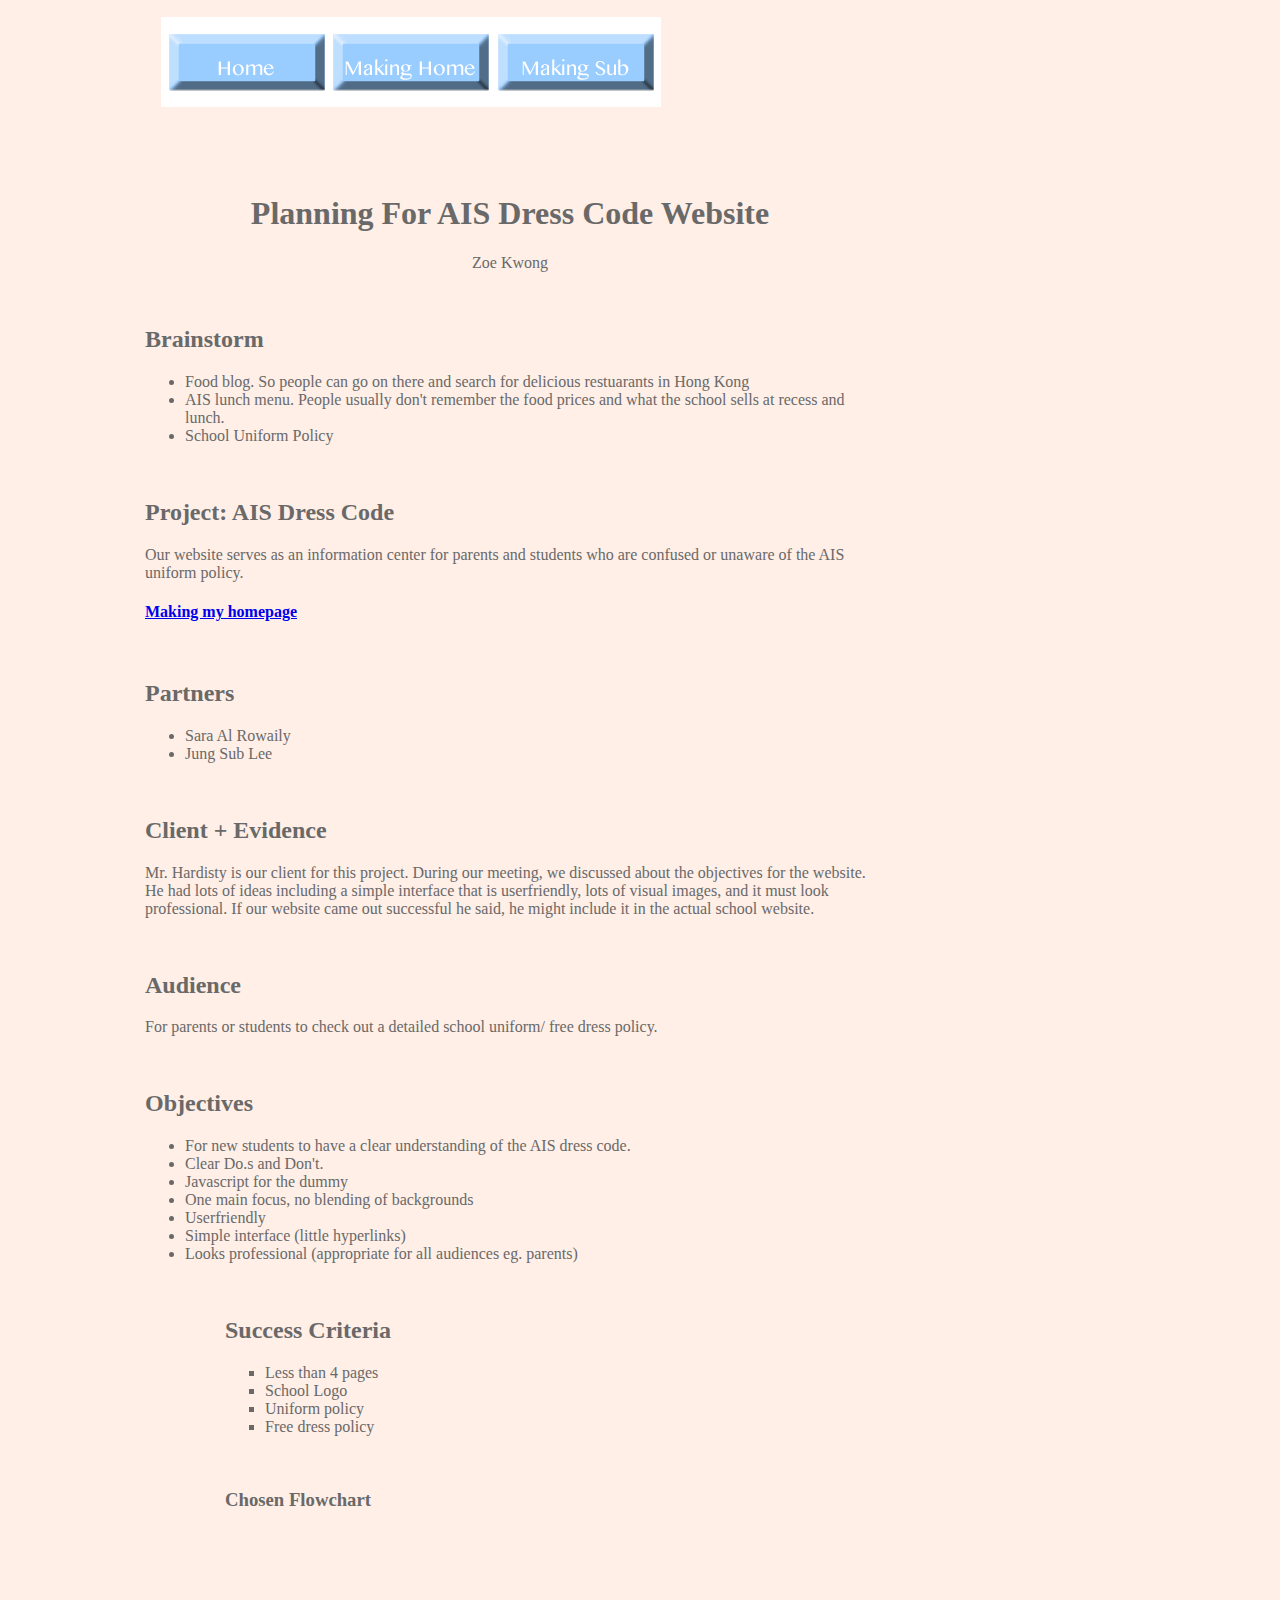
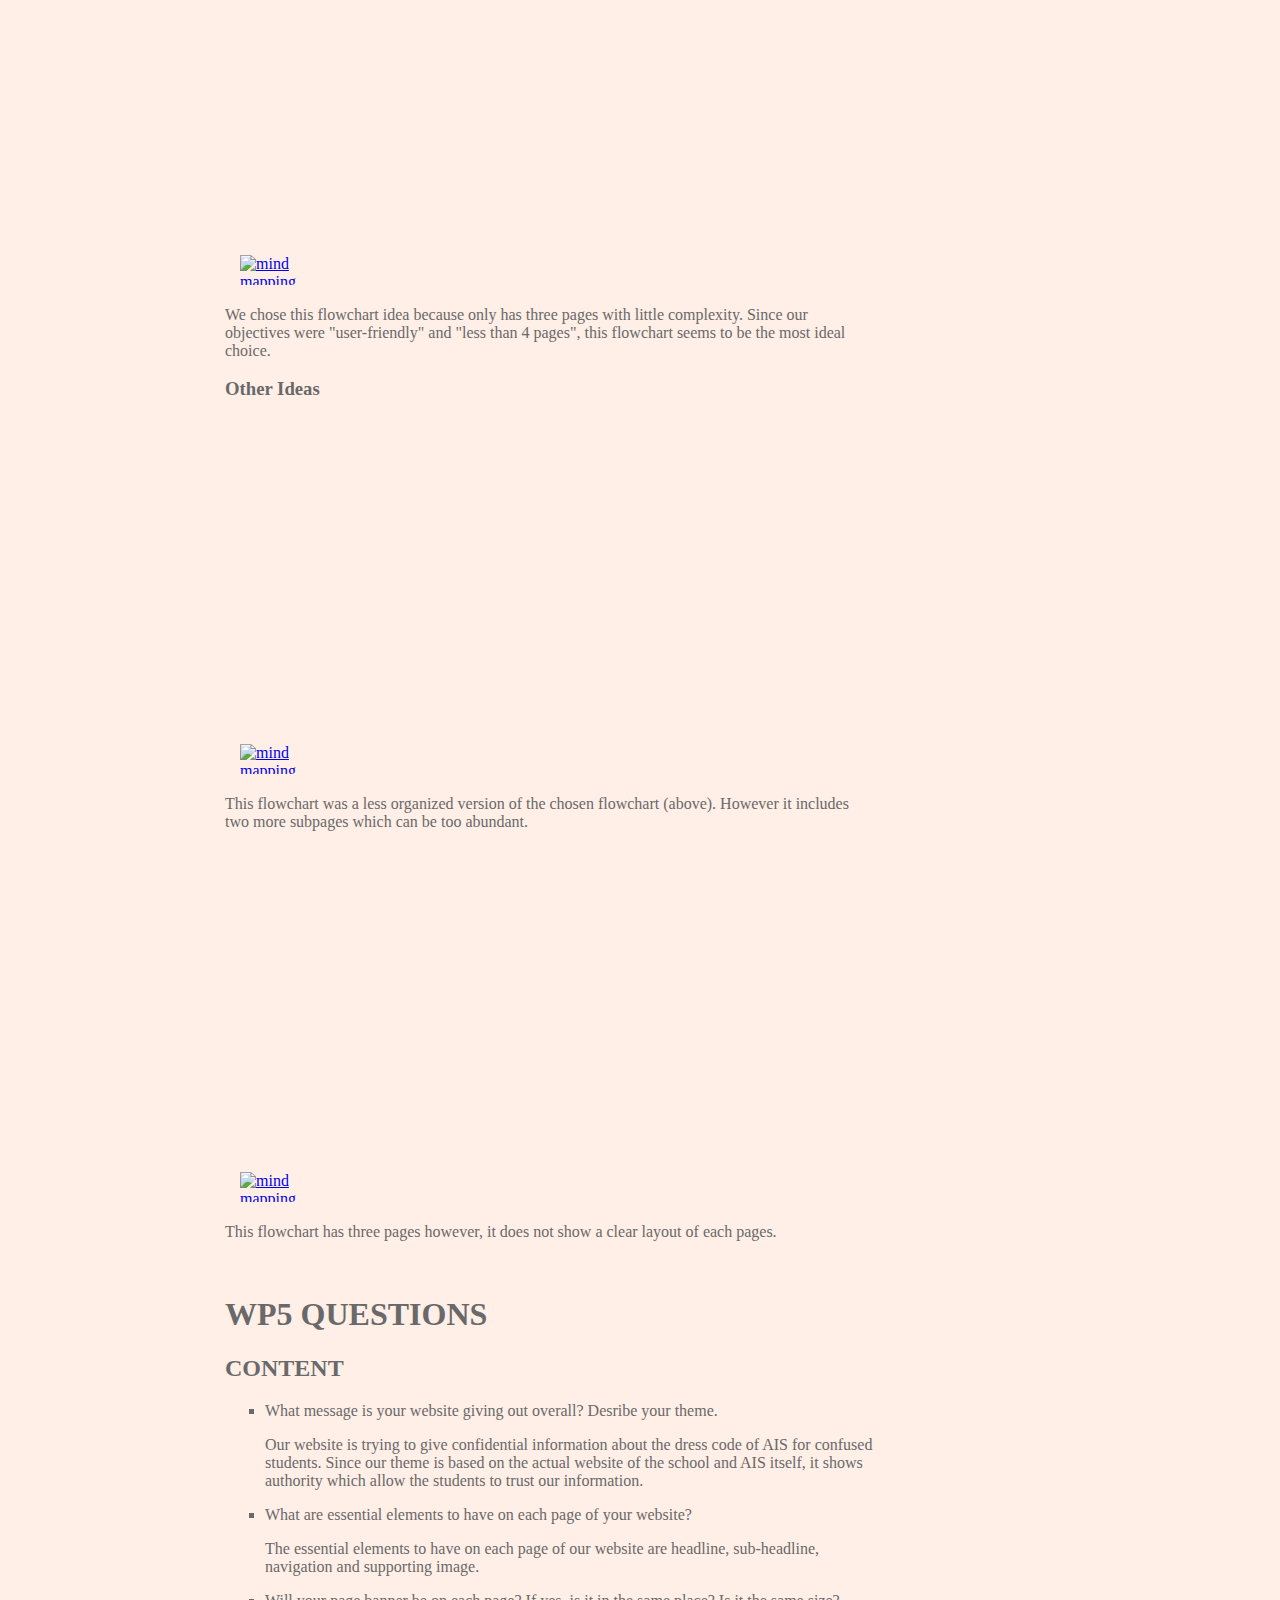
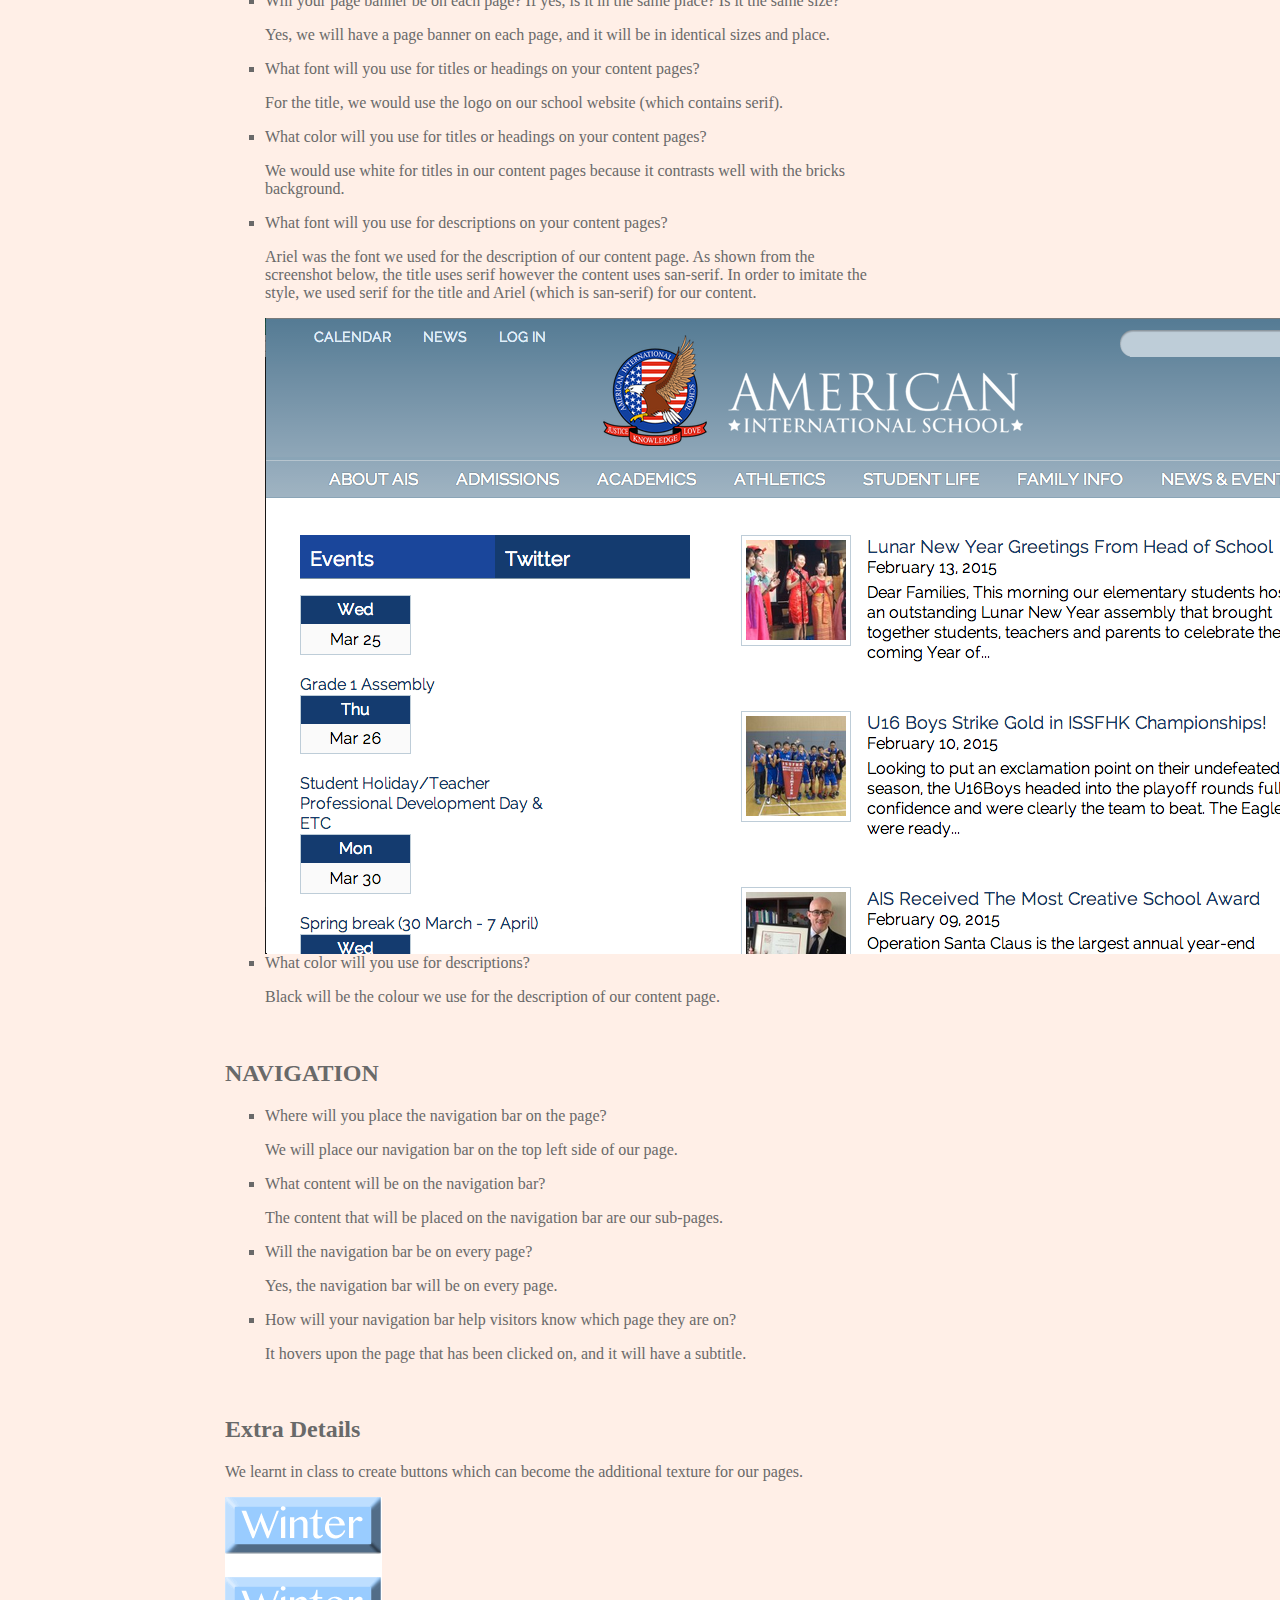
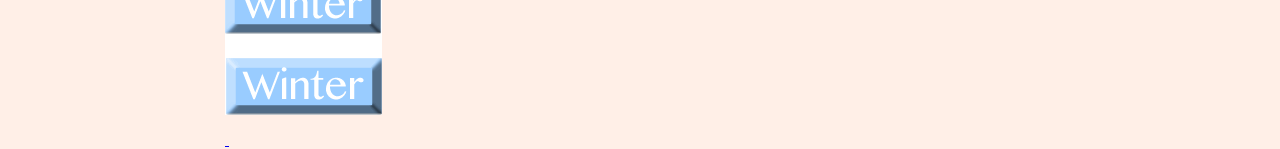
==== commit 63219a05: "." ====
--- a/index.html
+++ b/index.html
@@ -102,34 +102,34 @@
   <table width="500" border="0" align="center" cellpadding="0" cellspacing="0" style="display: inline-table;">
     <!-- fwtable fwsrc="planningsite-buttons.png" fwpage="Page 1" fwbase="FWbuttons-planningsite.gif" fwstyle="Dreamweaver" fwdocid = "1319396795" fwnested="0" -->
     <tr>
-      <td><img src="images/spacer.gif" width="8" height="1" border="0" alt="" /></td>
-      <td><img src="images/spacer.gif" width="156" height="1" border="0" alt="" /></td>
-      <td><img src="images/spacer.gif" width="8" height="1" border="0" alt="" /></td>
-      <td><img src="images/spacer.gif" width="156" height="1" border="0" alt="" /></td>
-      <td><img src="images/spacer.gif" width="9" height="1" border="0" alt="" /></td>
-      <td><img src="images/spacer.gif" width="156" height="1" border="0" alt="" /></td>
-      <td><img src="images/spacer.gif" width="7" height="1" border="0" alt="" /></td>
-      <td><img src="images/spacer.gif" width="1" height="1" border="0" alt="" /></td>
+      <td><img src="./images/spacer.gif" width="8" height="1" border="0" alt="" /></td>
+      <td><img src="./images/spacer.gif" width="156" height="1" border="0" alt="" /></td>
+      <td><img src="./images/spacer.gif" width="8" height="1" border="0" alt="" /></td>
+      <td><img src="./images/spacer.gif" width="156" height="1" border="0" alt="" /></td>
+      <td><img src="./images/spacer.gif" width="9" height="1" border="0" alt="" /></td>
+      <td><img src="./images/spacer.gif" width="156" height="1" border="0" alt="" /></td>
+      <td><img src="./images/spacer.gif" width="7" height="1" border="0" alt="" /></td>
+      <td><img src="./images/spacer.gif" width="1" height="1" border="0" alt="" /></td>
     </tr>
     <tr>
       <td colspan="7"><img name="FWbuttonsplanningsite_r1_c1" src="images/FWbuttons-planningsite_r1_c1.gif" width="500" height="17" border="0" id="FWbuttonsplanningsite_r1_c1" alt="" /></td>
-      <td><img src="images/spacer.gif" width="1" height="17" border="0" alt="" /></td>
+      <td><img src="./images/spacer.gif" width="1" height="17" border="0" alt="" /></td>
     </tr>
     <tr>
       <td rowspan="2"><img name="FWbuttonsplanningsite_r2_c1" src="images/FWbuttons-planningsite_r2_c1.gif" width="8" height="73" border="0" id="FWbuttonsplanningsite_r2_c1" alt="" /></td>
-      <td><a href="index.html" onmouseout="MM_nbGroup('out');" onmouseover="MM_nbGroup('over','FWbuttonsplanningsite_r2_c2','www/CTD-Planning-Site-ZKwong/images/FWbuttons-planningsite_r2_c2_s2.gif','www/CTD-Planning-Site-ZKwong/images/FWbuttons-planningsite_r2_c2_s3.gif',1);" onclick="MM_nbGroup('down','navbar1','FWbuttonsplanningsite_r2_c2','www/CTD-Planning-Site-ZKwong/images/FWbuttons-planningsite_r2_c2_s3.gif',1);"><img name="FWbuttonsplanningsite_r2_c2" src="images/FWbuttons-planningsite_r2_c2.gif" width="156" height="55" border="0" id="FWbuttonsplanningsite_r2_c2" alt="" /></a></td>
+      <td><a href="index.html" onmouseout="MM_nbGroup('out');" onmouseover="MM_nbGroup('over','FWbuttonsplanningsite_r2_c2','images/FWbuttons-planningsite_r2_c2_s2.gif','images/FWbuttons-planningsite_r2_c2_s3.gif',1);" onclick="MM_nbGroup('down','navbar1','FWbuttonsplanningsite_r2_c2','images/FWbuttons-planningsite_r2_c2_s3.gif',1);"><img name="FWbuttonsplanningsite_r2_c2" src="images/FWbuttons-planningsite_r2_c2.gif" width="156" height="55" border="0" id="FWbuttonsplanningsite_r2_c2" alt="" /></a></td>
       <td rowspan="2"><img name="FWbuttonsplanningsite_r2_c3" src="images/FWbuttons-planningsite_r2_c3.gif" width="8" height="73" border="0" id="FWbuttonsplanningsite_r2_c3" alt="" /></td>
-      <td><a href="wireframe-to-prototype.html" onmouseout="MM_nbGroup('out');" onmouseover="MM_nbGroup('over','FWbuttonsplanningsite_r2_c4','www/CTD-Planning-Site-ZKwong/images/FWbuttons-planningsite_r2_c4_s2.gif','www/CTD-Planning-Site-ZKwong/images/FWbuttons-planningsite_r2_c4_s3.gif',1);" onclick="MM_nbGroup('down','navbar1','FWbuttonsplanningsite_r2_c4','www/CTD-Planning-Site-ZKwong/images/FWbuttons-planningsite_r2_c4_s3.gif',1);"><img name="FWbuttonsplanningsite_r2_c4" src="images/FWbuttons-planningsite_r2_c4.gif" width="156" height="55" border="0" id="FWbuttonsplanningsite_r2_c4" alt="" /></a></td>
+      <td><a href="wireframe-to-prototype.html" onmouseout="MM_nbGroup('out');" onmouseover="MM_nbGroup('over','FWbuttonsplanningsite_r2_c4','images/FWbuttons-planningsite_r2_c4_s2.gif','images/FWbuttons-planningsite_r2_c4_s3.gif',1);" onclick="MM_nbGroup('down','navbar1','FWbuttonsplanningsite_r2_c4','images/FWbuttons-planningsite_r2_c4_s3.gif',1);"><img name="FWbuttonsplanningsite_r2_c4" src="images/FWbuttons-planningsite_r2_c4.gif" width="156" height="55" border="0" id="FWbuttonsplanningsite_r2_c4" alt="" /></a></td>
       <td rowspan="2"><img name="FWbuttonsplanningsite_r2_c5" src="images/FWbuttons-planningsite_r2_c5.gif" width="9" height="73" border="0" id="FWbuttonsplanningsite_r2_c5" alt="" /></td>
-      <td><a href="javascript:;" onmouseout="MM_nbGroup('out');" onmouseover="MM_nbGroup('over','FWbuttonsplanningsite_r2_c6','www/CTD-Planning-Site-ZKwong/images/FWbuttons-planningsite_r2_c6_s2.gif','www/CTD-Planning-Site-ZKwong/images/FWbuttons-planningsite_r2_c6_s3.gif',1);" onclick="MM_nbGroup('down','navbar1','FWbuttonsplanningsite_r2_c6','www/CTD-Planning-Site-ZKwong/images/FWbuttons-planningsite_r2_c6_s3.gif',1);"><img name="FWbuttonsplanningsite_r2_c6" src="images/FWbuttons-planningsite_r2_c6.gif" width="156" height="55" border="0" id="FWbuttonsplanningsite_r2_c6" alt="" /></a></td>
+      <td><a href="javascript:;" onmouseout="MM_nbGroup('out');" onmouseover="MM_nbGroup('over','FWbuttonsplanningsite_r2_c6','images/FWbuttons-planningsite_r2_c6_s2.gif','images/FWbuttons-planningsite_r2_c6_s3.gif',1);" onclick="MM_nbGroup('down','navbar1','FWbuttonsplanningsite_r2_c6','images/FWbuttons-planningsite_r2_c6_s3.gif',1);"><img name="FWbuttonsplanningsite_r2_c6" src="images/FWbuttons-planningsite_r2_c6.gif" width="156" height="55" border="0" id="FWbuttonsplanningsite_r2_c6" alt="" /></a></td>
       <td rowspan="2"><img name="FWbuttonsplanningsite_r2_c7" src="images/FWbuttons-planningsite_r2_c7.gif" width="7" height="73" border="0" id="FWbuttonsplanningsite_r2_c7" alt="" /></td>
-      <td><img src="images/spacer.gif" width="1" height="55" border="0" alt="" /></td>
+      <td><img src="./images/spacer.gif" width="1" height="55" border="0" alt="" /></td>
     </tr>
     <tr>
       <td><img name="FWbuttonsplanningsite_r3_c2" src="images/FWbuttons-planningsite_r3_c2.gif" width="156" height="18" border="0" id="FWbuttonsplanningsite_r3_c2" alt="" /></td>
       <td><img name="FWbuttonsplanningsite_r3_c4" src="images/FWbuttons-planningsite_r3_c4.gif" width="156" height="18" border="0" id="FWbuttonsplanningsite_r3_c4" alt="" /></td>
       <td><img name="FWbuttonsplanningsite_r3_c6" src="images/FWbuttons-planningsite_r3_c6.gif" width="156" height="18" border="0" id="FWbuttonsplanningsite_r3_c6" alt="" /></td>
-      <td><img src="images/spacer.gif" width="1" height="18" border="0" alt="" /></td>
+      <td><img src="./images/spacer.gif" width="1" height="18" border="0" alt="" /></td>
     </tr>
   </table>
 </div>
@@ -208,18 +208,19 @@
 
   <h2> CONTENT </h2>
 <ul>  <li> What message is your website giving out overall? Desribe your theme.</li>
-    <p>Our theme is baised on AIS, and simplistic which helps the student to recieve specific information.</p>
+    <p>Our website is trying to give confidential information about the dress code of AIS for confused students. Since our theme is based on the actual website of the school and AIS itself, it shows authority which allow the students to trust our information.</p>
     <li> What are essential elements to have on each page of your website? </li>
-  </p>Essential elements to have on each page of our website are headline, sub-headline, navigation and supporting image.</p>
+  </p>The essential elements to have on each page of our website are headline, sub-headline, navigation and supporting image.</p>
       <li> Will your page banner be on each page? If yes, is it in the same place? Is it the same size? </li>
     </p>Yes, we will have a page banner on each page, and it will be in identical sizes and place.</p>
         <li> What font will you use for titles  or headings on your content pages? </li>
-      <p>Times New Roman is the font we used for our heading/title. </p>
+      <p>For the title, we would use the logo on our school website (which contains serif). </p>
           <li> What color will you use for titles or headings on your content pages?</li>
-            <p>Black will be the colour used for out heading or title.</p>
+            <p>We would use white for titles in our content pages because it contrasts well with the bricks background. </p>
             <li> What font will you use for descriptions on your content pages?</li>
-              <p>Comic-sans was the font we used for the description of our content page.</p>
-              <li> What color will you use for descriptions?</li>
+              <p>Ariel was the font we used for the description of our content page. As shown from the screenshot below, the title uses serif however the content uses san-serif. In order to imitate the style, we used serif for the title and Ariel (which is san-serif) for our content.</p>
+            <img src="aisweb.png" float; center/>
+						  <li> What color will you use for descriptions?</li>
                 <p>Black will be the colour we use for the description of our content page.</p> </ul>
 								<p>&nbsp;</p>
 							  <h2> NAVIGATION </h2>
@@ -237,6 +238,12 @@
 <h2>Extra Details </h2>
 <p>We learnt in class to create buttons which can become the additional texture for our pages.</p>
 <a href= "file://localhost/Users/CTD-01/Library/Application%20Support/Adobe/Fireworks%20CS5/FWTemp/147077/00000002.htm"><img src="buttons.gif"/>
+
+	<p>&nbsp;</p>
+
+
+
+
 </font>
 </FONT>
 <!-- InstanceEndEditable --></div>
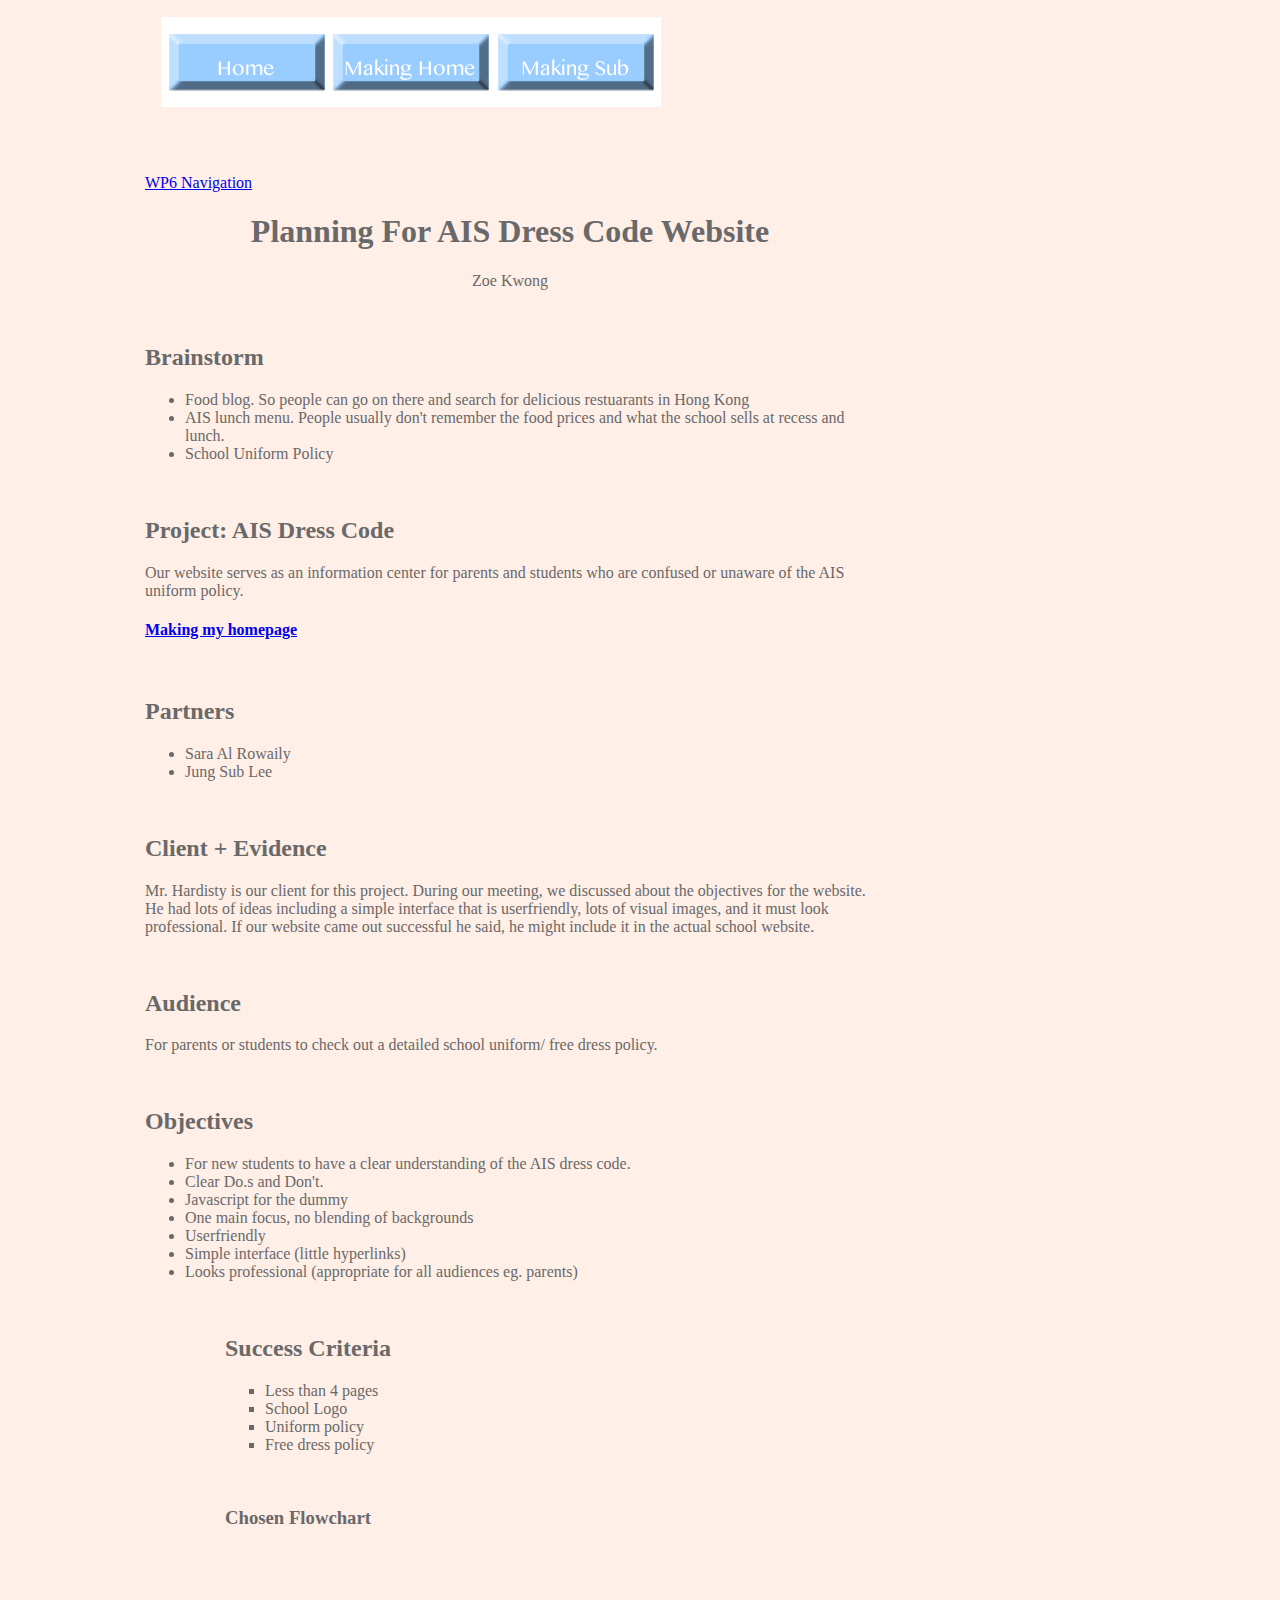
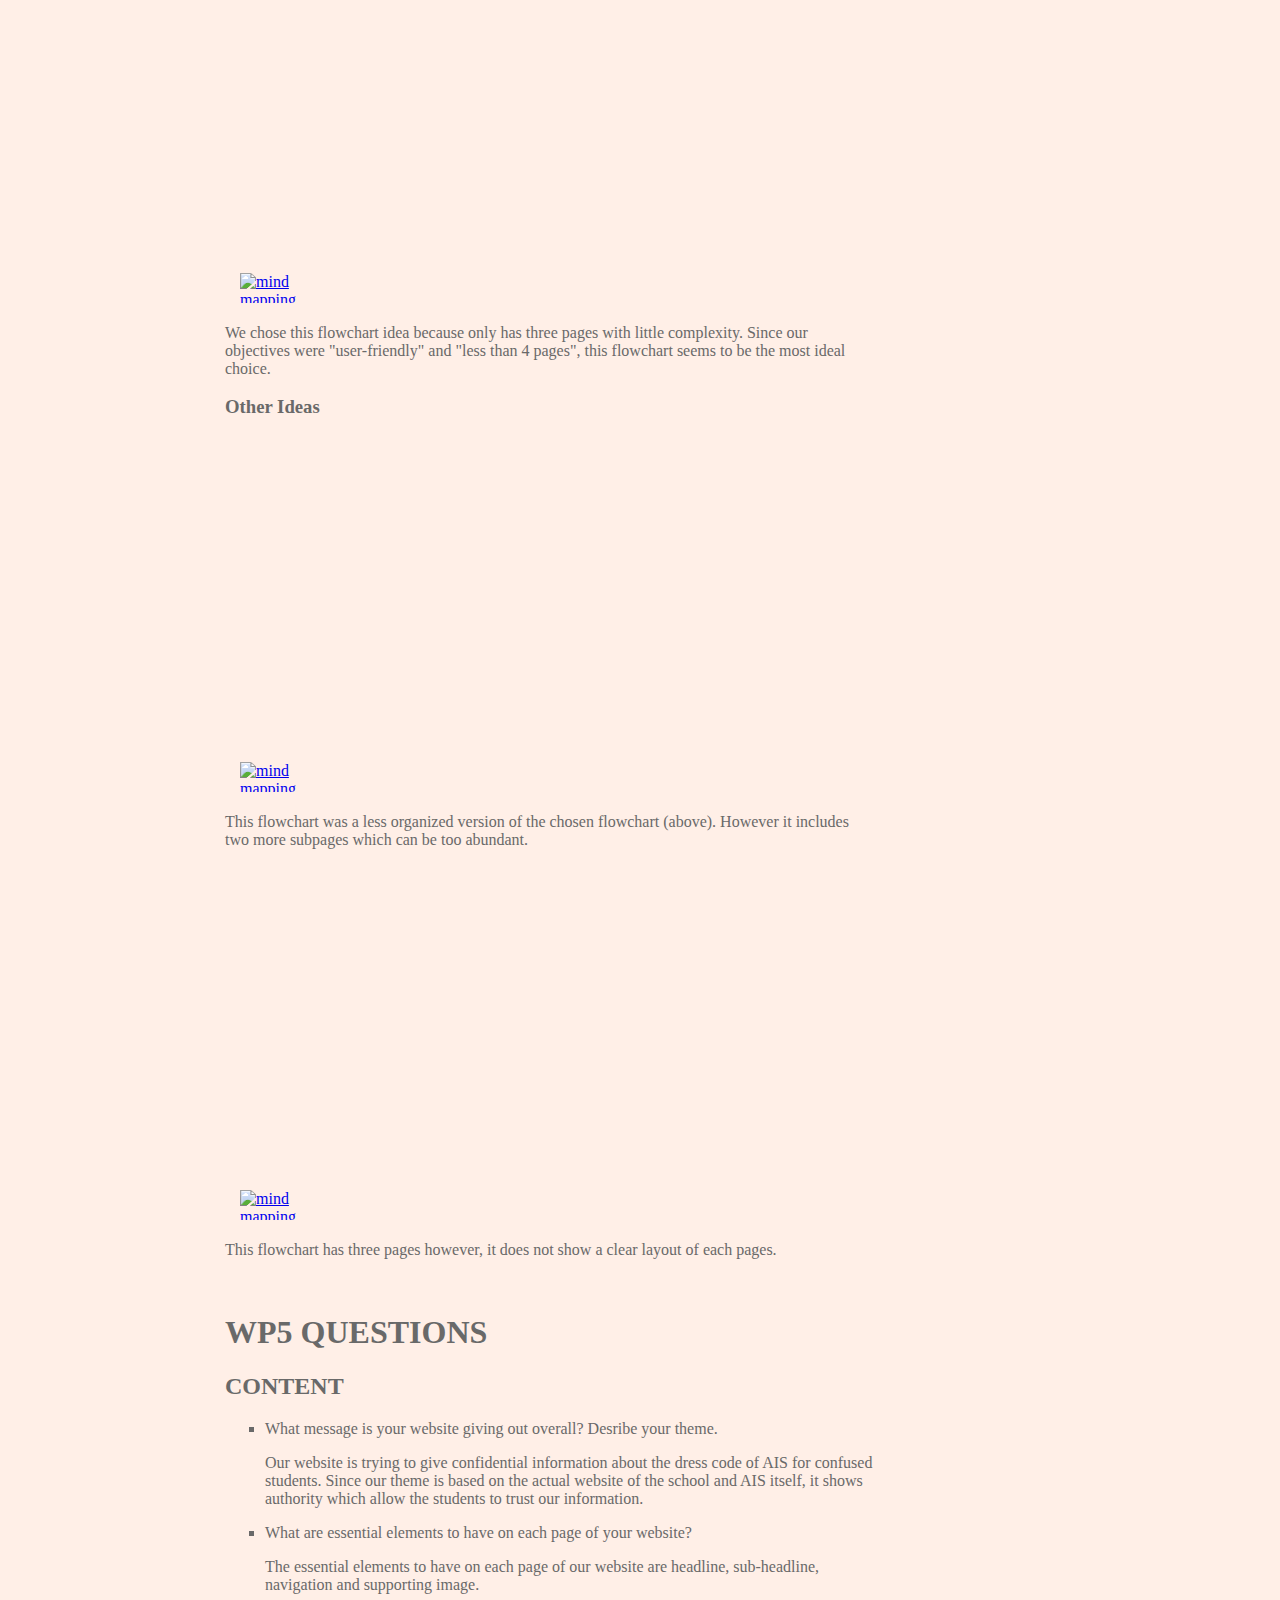
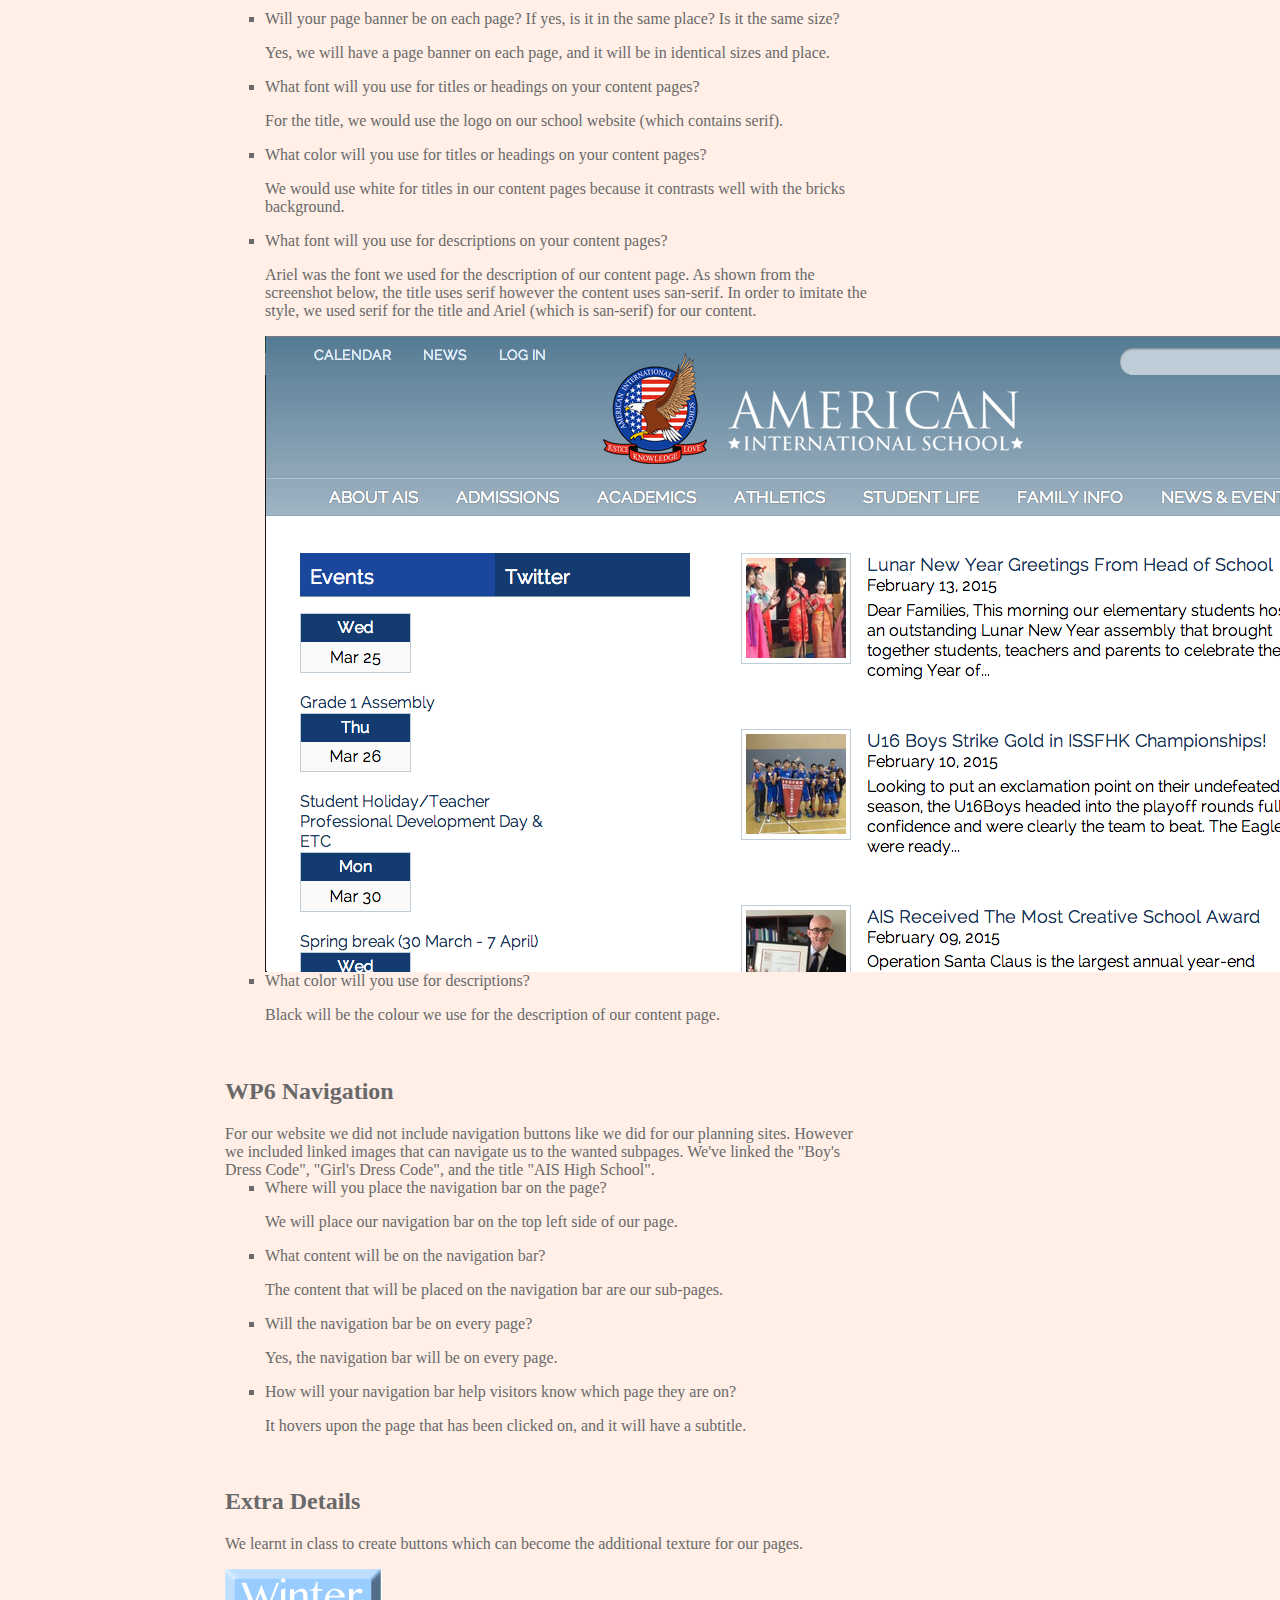
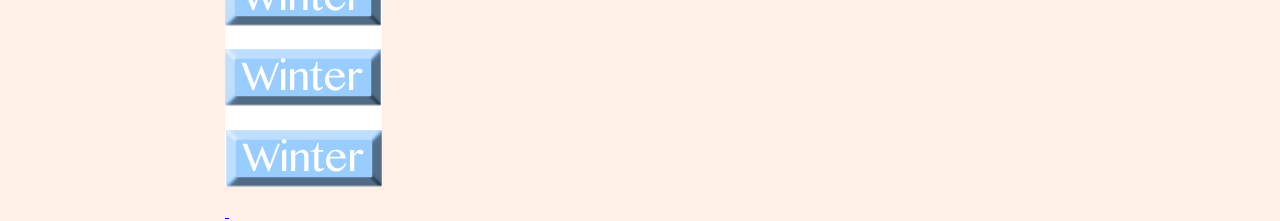
==== commit c2a275d0: "pl" ====
--- a/index.html
+++ b/index.html
@@ -137,6 +137,7 @@
 <FONT FACE="Palatino Linotype">
 
   <font color="dimgray">
+		<a href="#WP6 Navigation">WP6 Navigation</a>
   <center><h1> Planning For AIS Dress Code Website </h1></center>
   <center><p> Zoe Kwong </p>
     <p>&nbsp;</p>
@@ -223,7 +224,9 @@
 						  <li> What color will you use for descriptions?</li>
                 <p>Black will be the colour we use for the description of our content page.</p> </ul>
 								<p>&nbsp;</p>
-							  <h2> NAVIGATION </h2>
+
+								<h2><a name="WP6 Navigation">WP6 Navigation</a></h2>
+								For our website we did not include navigation buttons like we did for our planning sites. However we included linked images that can navigate us to the wanted subpages. We've linked the "Boy's Dress Code", "Girl's Dress Code", and the title "AIS High School".
                 <ul><li> Where will you place the navigation bar on the page?</li>
                 <p>  We will place our navigation bar on the top left side of our page.</p>
                   <li> What content will be on the navigation bar?</li>
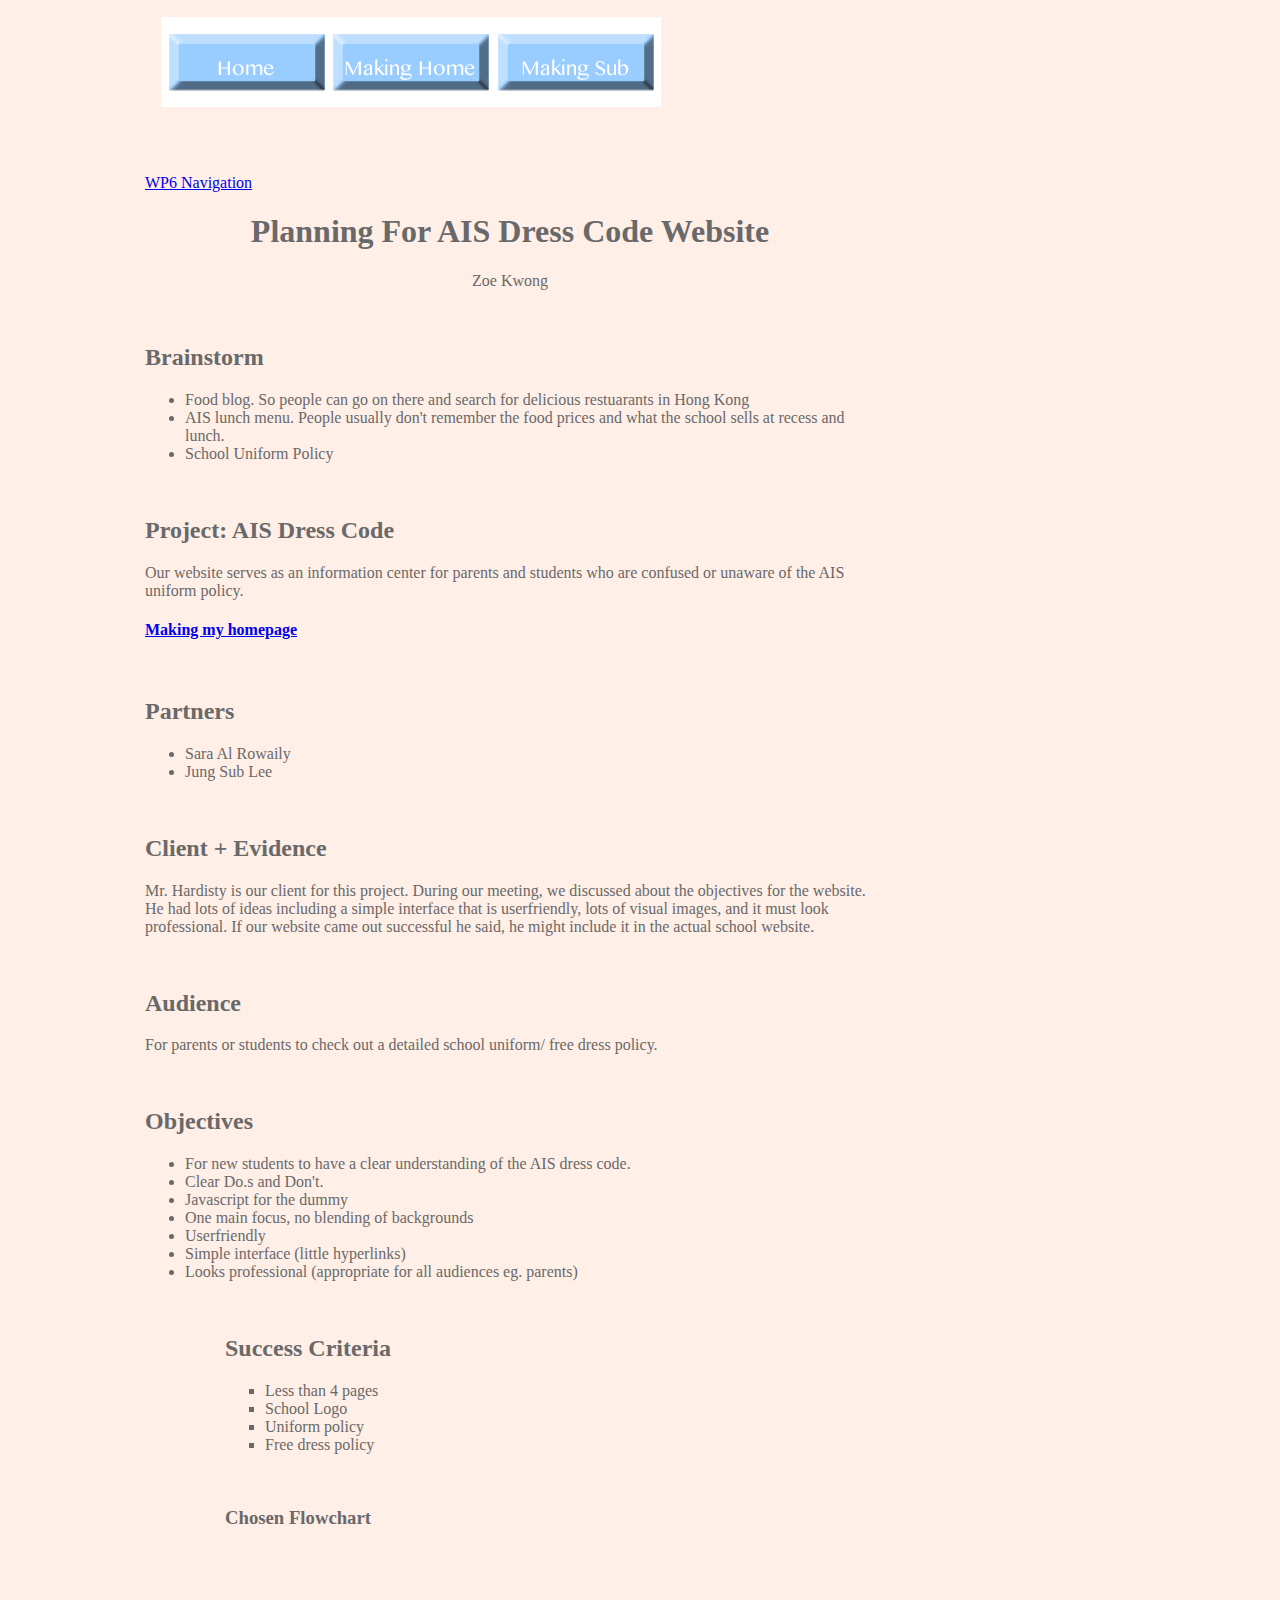
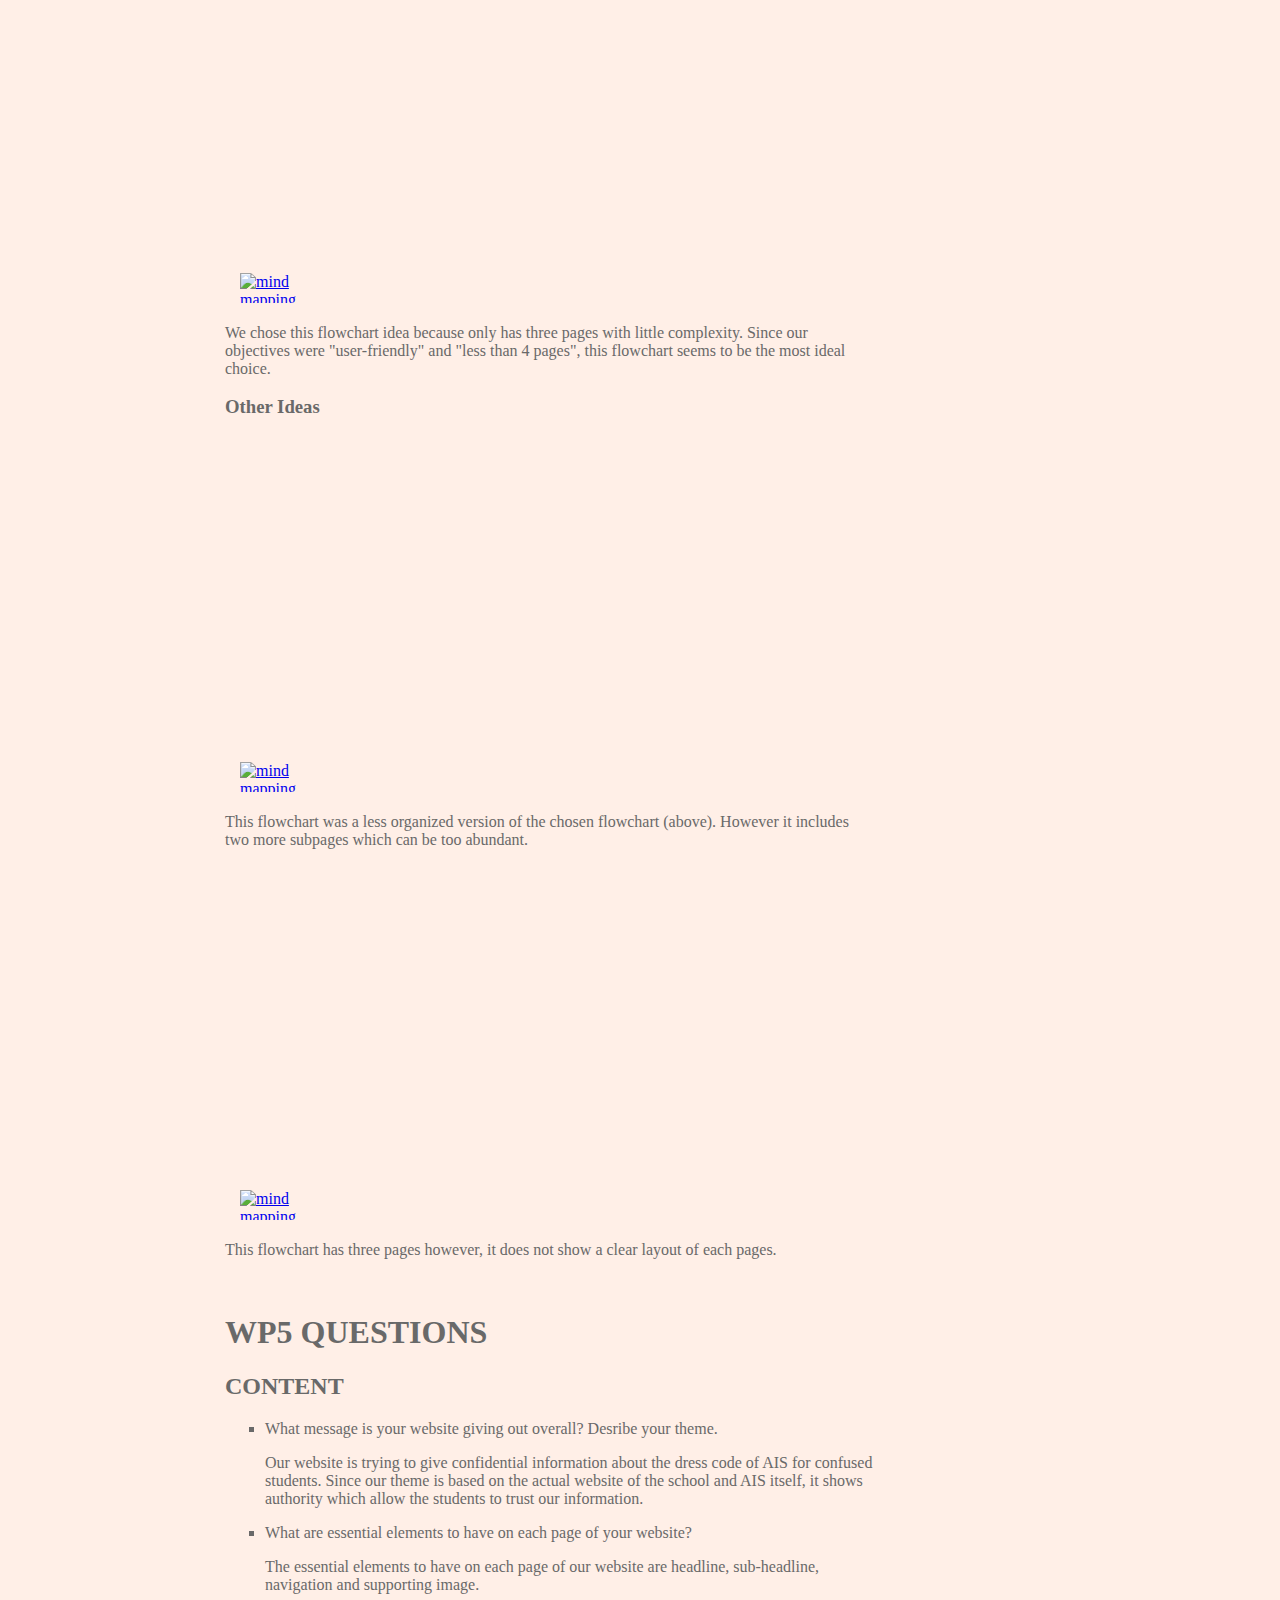
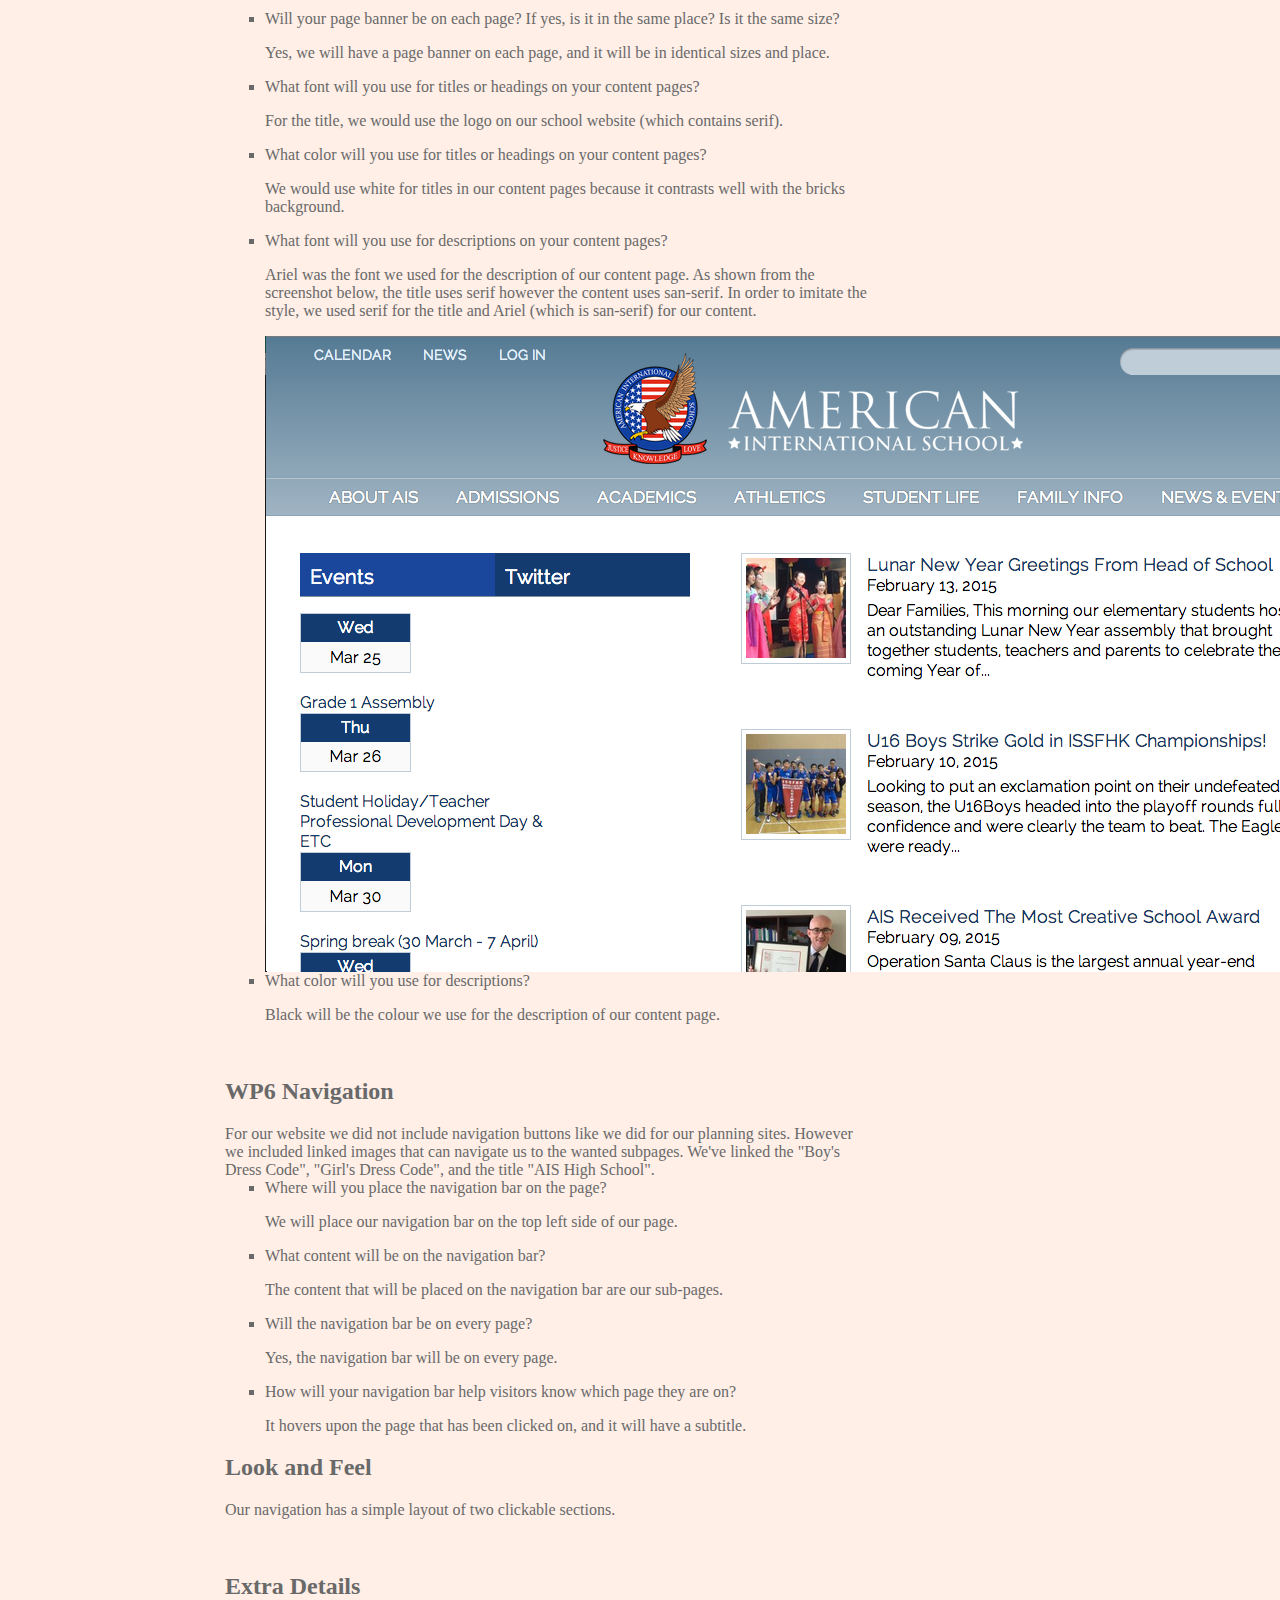
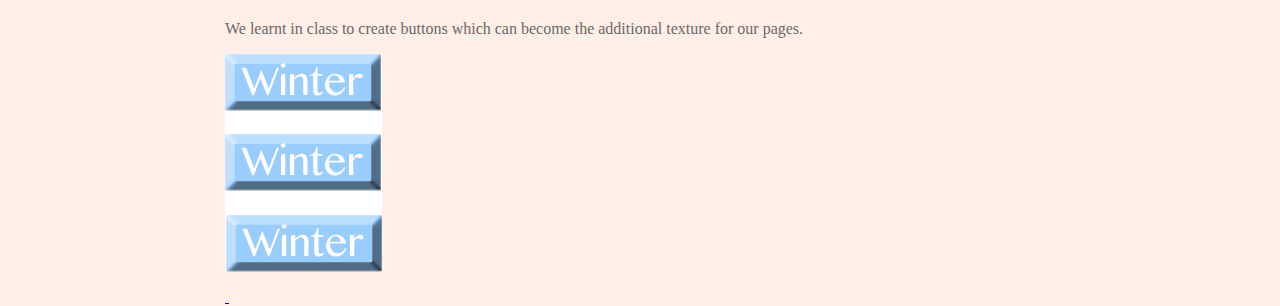
==== commit a0725870: "added subpage" ====
--- a/index.html
+++ b/index.html
@@ -121,7 +121,7 @@
       <td rowspan="2"><img name="FWbuttonsplanningsite_r2_c3" src="images/FWbuttons-planningsite_r2_c3.gif" width="8" height="73" border="0" id="FWbuttonsplanningsite_r2_c3" alt="" /></td>
       <td><a href="wireframe-to-prototype.html" onmouseout="MM_nbGroup('out');" onmouseover="MM_nbGroup('over','FWbuttonsplanningsite_r2_c4','images/FWbuttons-planningsite_r2_c4_s2.gif','images/FWbuttons-planningsite_r2_c4_s3.gif',1);" onclick="MM_nbGroup('down','navbar1','FWbuttonsplanningsite_r2_c4','images/FWbuttons-planningsite_r2_c4_s3.gif',1);"><img name="FWbuttonsplanningsite_r2_c4" src="images/FWbuttons-planningsite_r2_c4.gif" width="156" height="55" border="0" id="FWbuttonsplanningsite_r2_c4" alt="" /></a></td>
       <td rowspan="2"><img name="FWbuttonsplanningsite_r2_c5" src="images/FWbuttons-planningsite_r2_c5.gif" width="9" height="73" border="0" id="FWbuttonsplanningsite_r2_c5" alt="" /></td>
-      <td><a href="javascript:;" onmouseout="MM_nbGroup('out');" onmouseover="MM_nbGroup('over','FWbuttonsplanningsite_r2_c6','images/FWbuttons-planningsite_r2_c6_s2.gif','images/FWbuttons-planningsite_r2_c6_s3.gif',1);" onclick="MM_nbGroup('down','navbar1','FWbuttonsplanningsite_r2_c6','images/FWbuttons-planningsite_r2_c6_s3.gif',1);"><img name="FWbuttonsplanningsite_r2_c6" src="images/FWbuttons-planningsite_r2_c6.gif" width="156" height="55" border="0" id="FWbuttonsplanningsite_r2_c6" alt="" /></a></td>
+      <td><a href="WP5subtemp.html" onmouseout="MM_nbGroup('out');" onmouseover="MM_nbGroup('over','FWbuttonsplanningsite_r2_c6','images/FWbuttons-planningsite_r2_c6_s2.gif','images/FWbuttons-planningsite_r2_c6_s3.gif',1);" onclick="MM_nbGroup('down','navbar1','FWbuttonsplanningsite_r2_c6','images/FWbuttons-planningsite_r2_c6_s3.gif',1);"><img name="FWbuttonsplanningsite_r2_c6" src="images/FWbuttons-planningsite_r2_c6.gif" width="156" height="55" border="0" id="FWbuttonsplanningsite_r2_c6" alt="" /></a></td>
       <td rowspan="2"><img name="FWbuttonsplanningsite_r2_c7" src="images/FWbuttons-planningsite_r2_c7.gif" width="7" height="73" border="0" id="FWbuttonsplanningsite_r2_c7" alt="" /></td>
       <td><img src="./images/spacer.gif" width="1" height="55" border="0" alt="" /></td>
     </tr>
@@ -236,6 +236,8 @@
                       <li> How will your navigation bar help visitors know which page they are on?</li>
                         <p>It hovers upon the page that has been clicked on, and it will have a subtitle. </p>
   </ul>
+	<h2>Look and Feel</h2>
+	<p>Our navigation has a simple layout of two clickable sections. </p>
 <p>&nbsp;</p>
 
 <h2>Extra Details </h2>
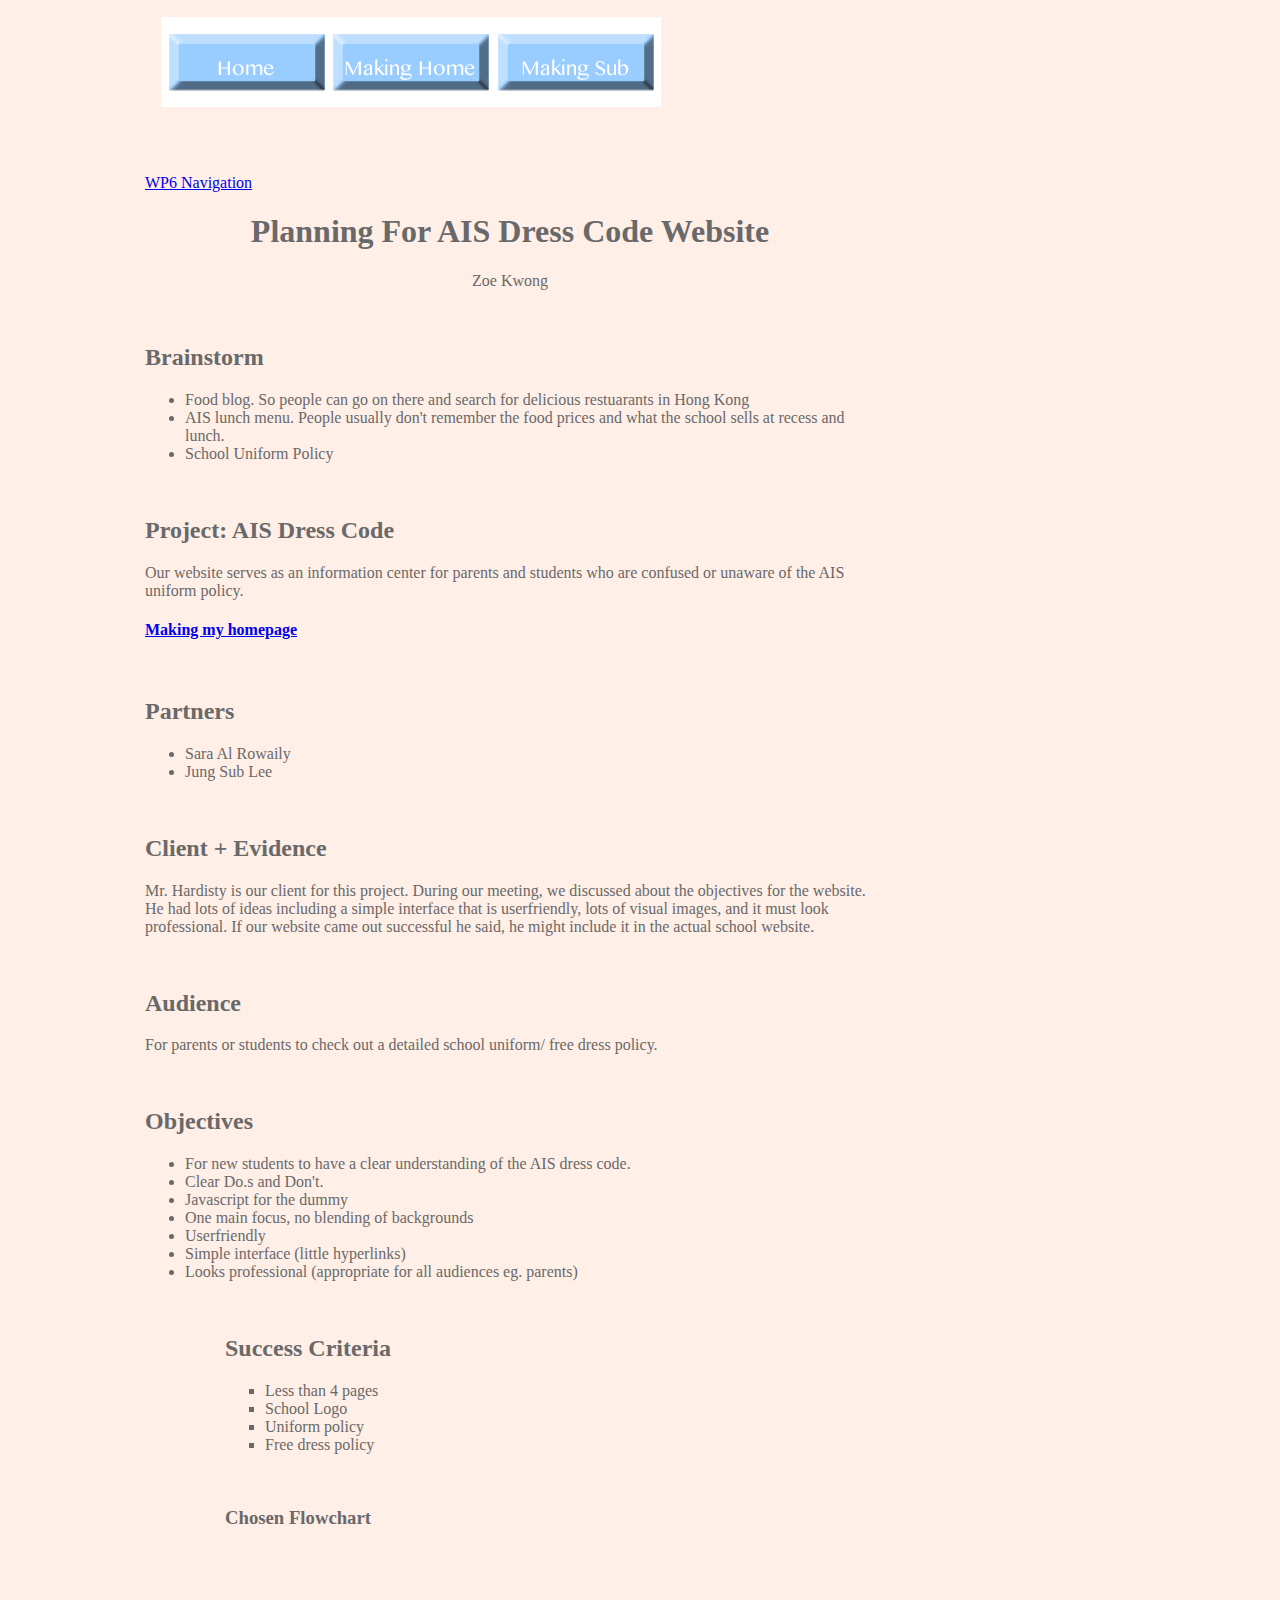
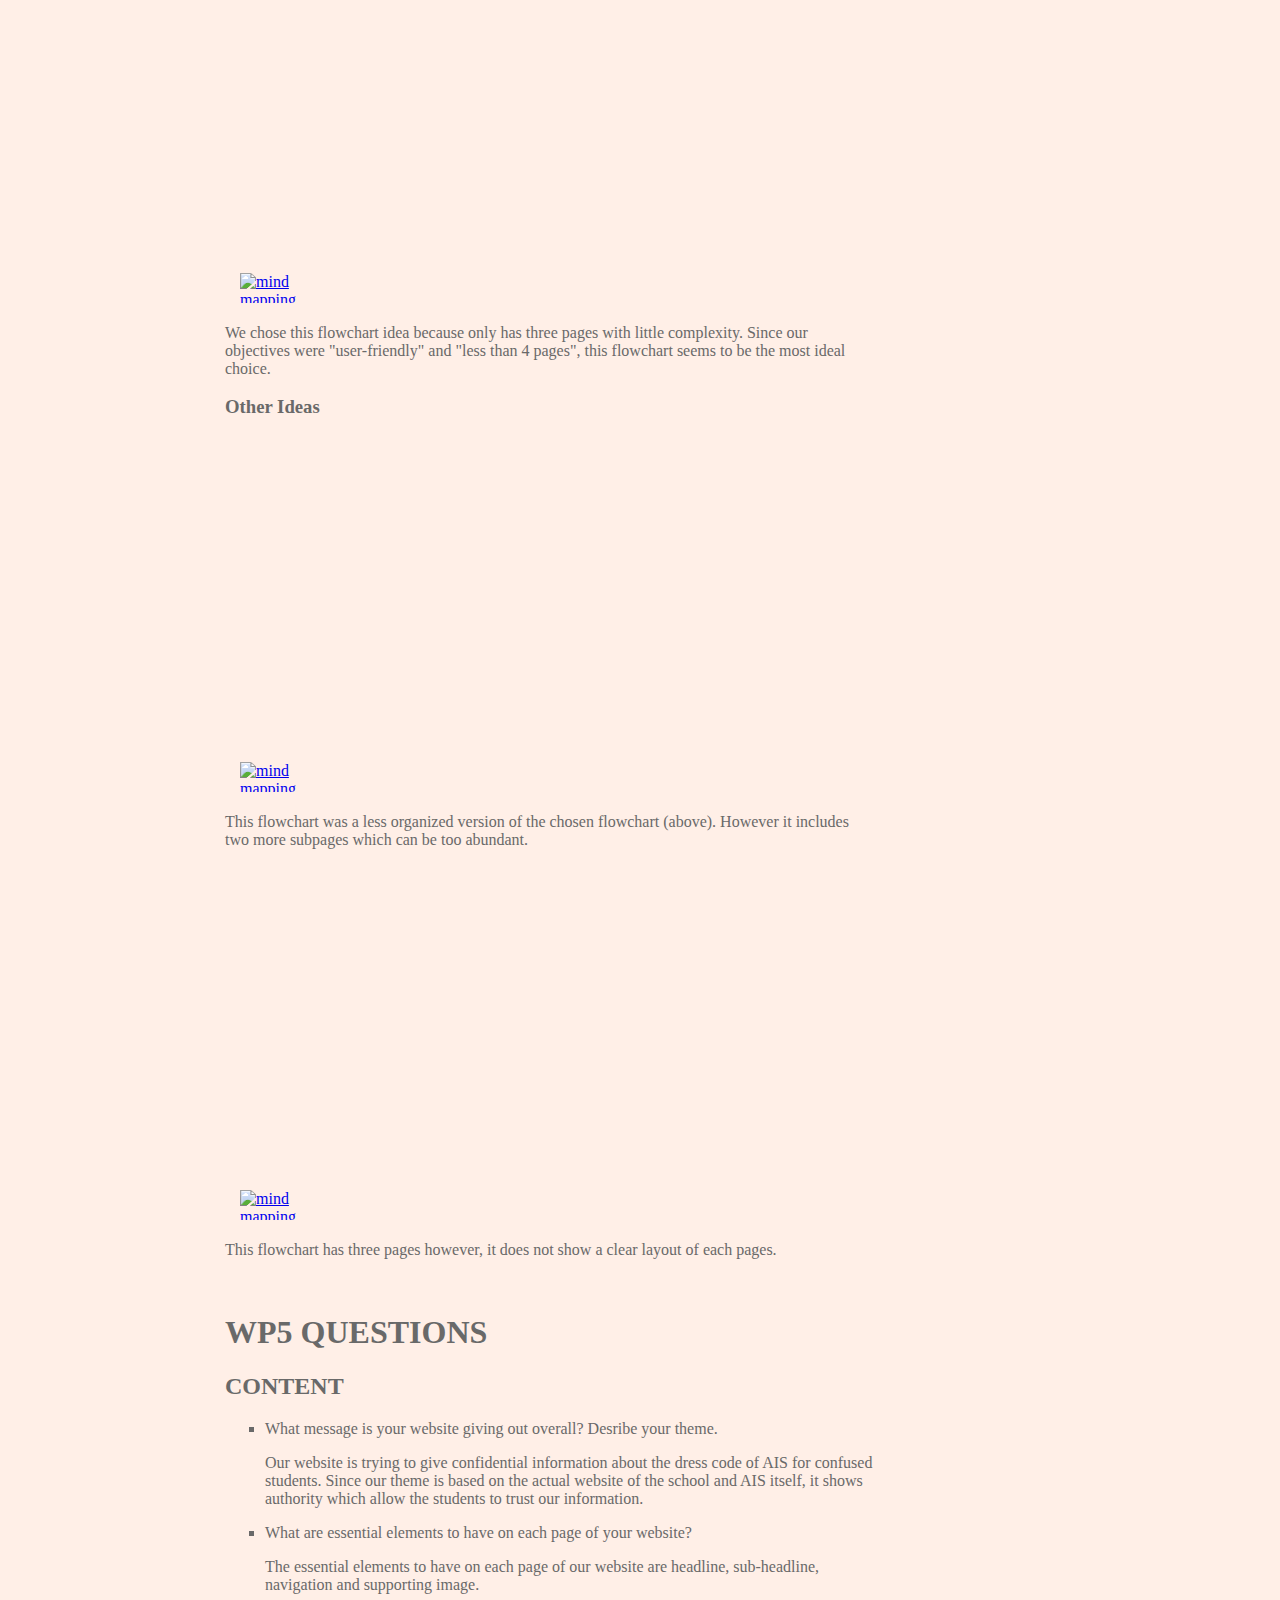
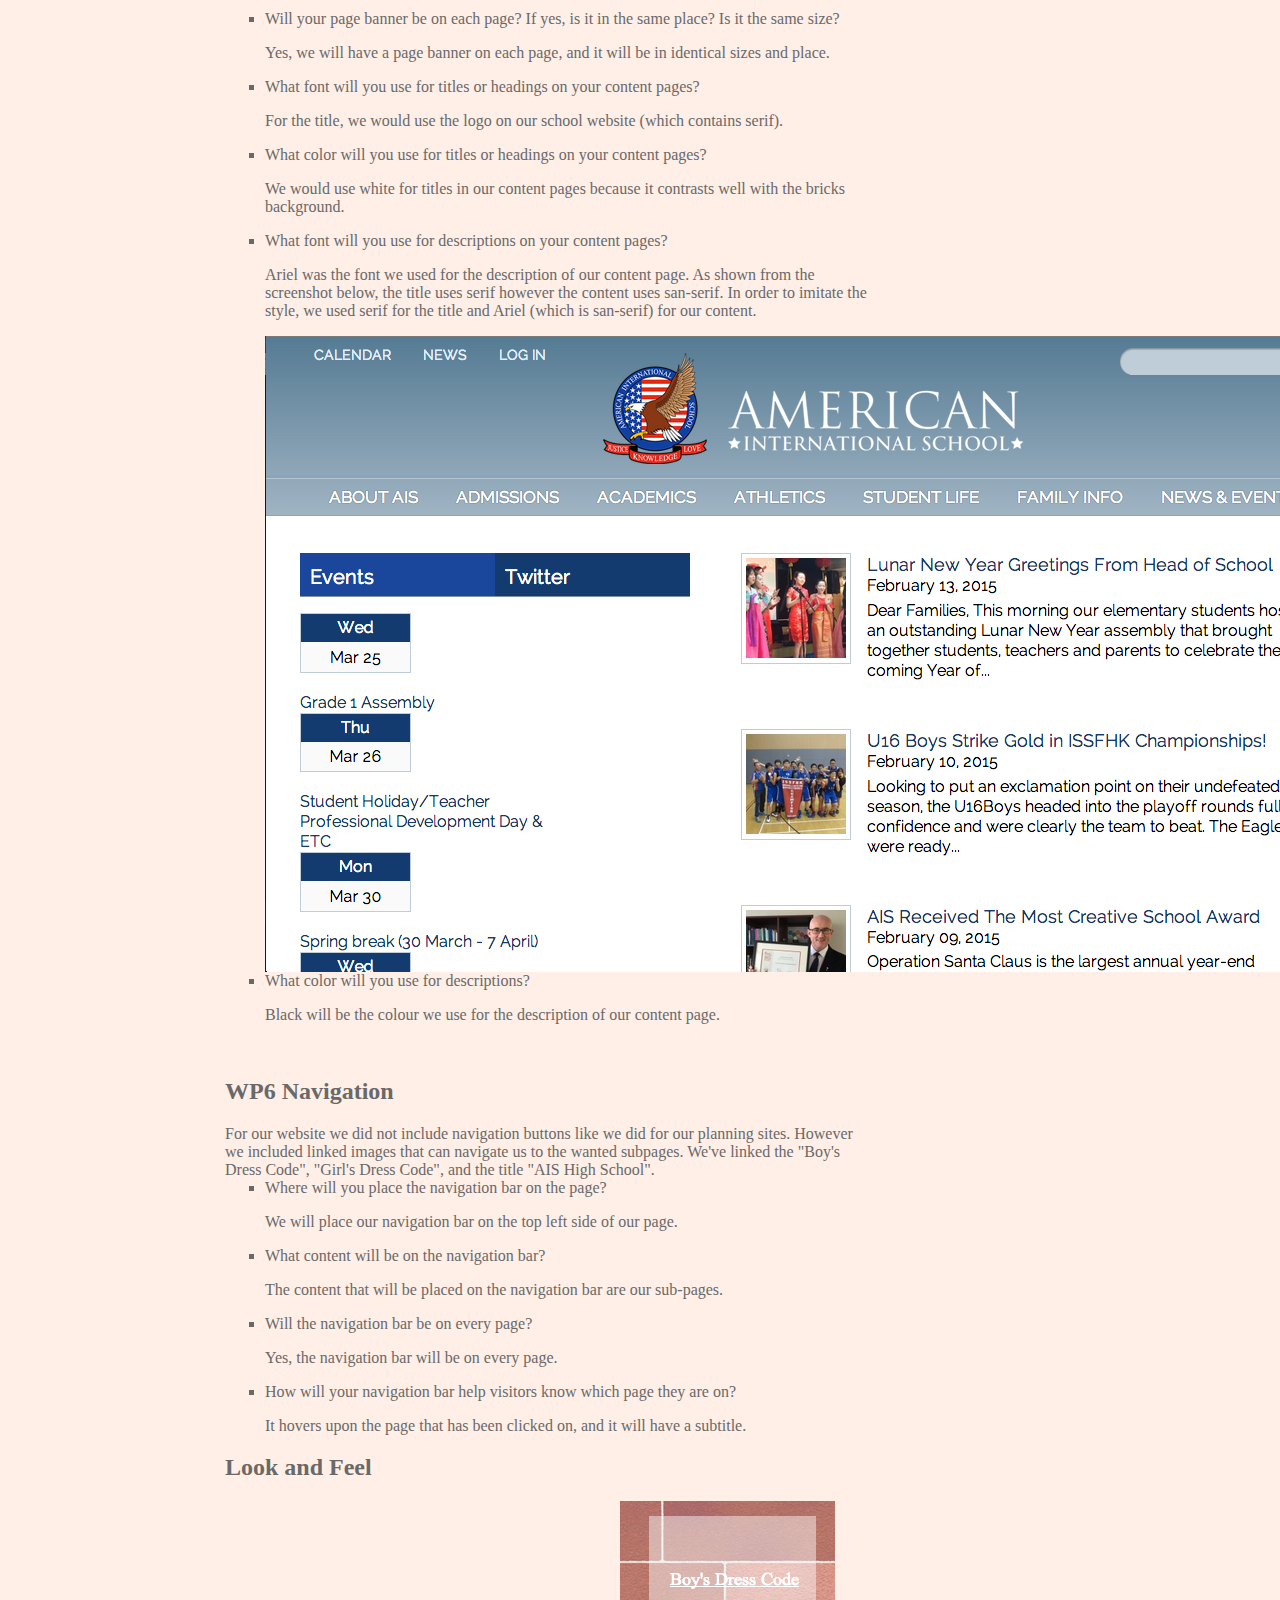
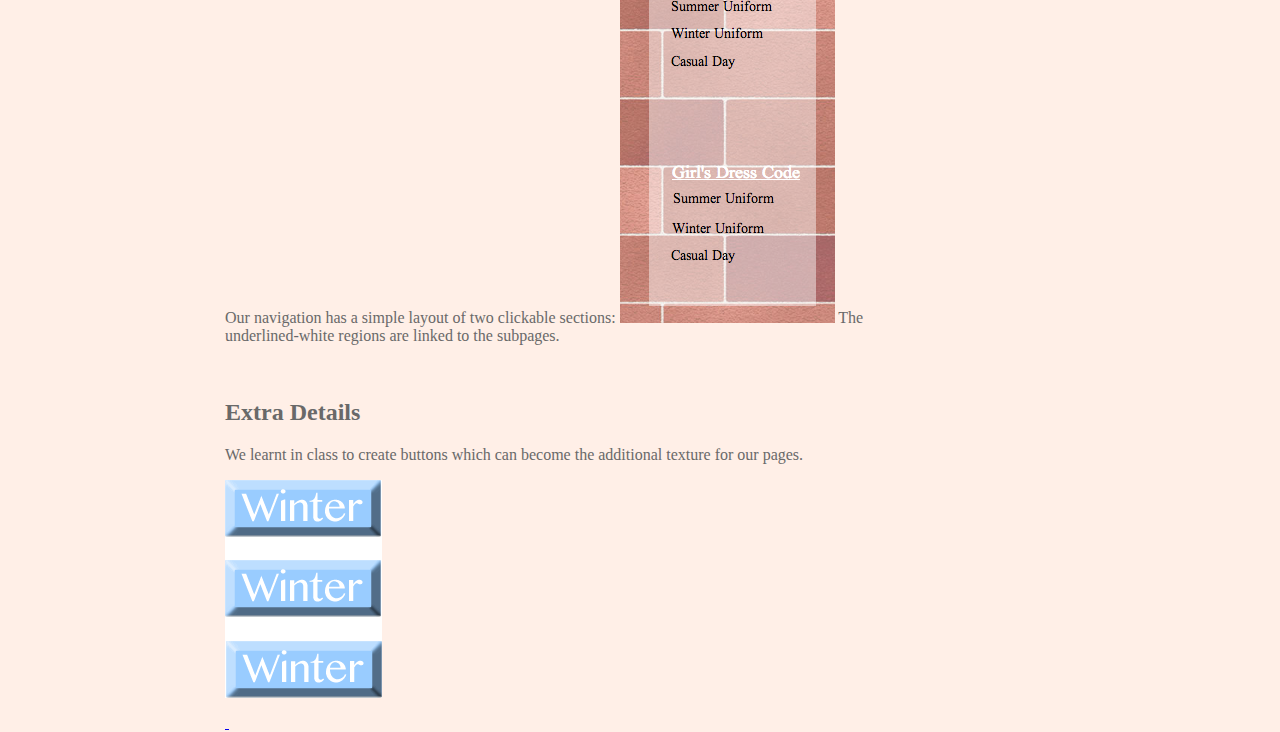
==== commit 2bb8344c: "k" ====
--- a/index.html
+++ b/index.html
@@ -237,7 +237,8 @@
                         <p>It hovers upon the page that has been clicked on, and it will have a subtitle. </p>
   </ul>
 	<h2>Look and Feel</h2>
-	<p>Our navigation has a simple layout of two clickable sections. </p>
+	<p>Our navigation has a simple layout of two clickable sections:
+	<img src="navigation.png"/> The underlined-white regions are linked to the subpages.</p>
 <p>&nbsp;</p>
 
 <h2>Extra Details </h2>
